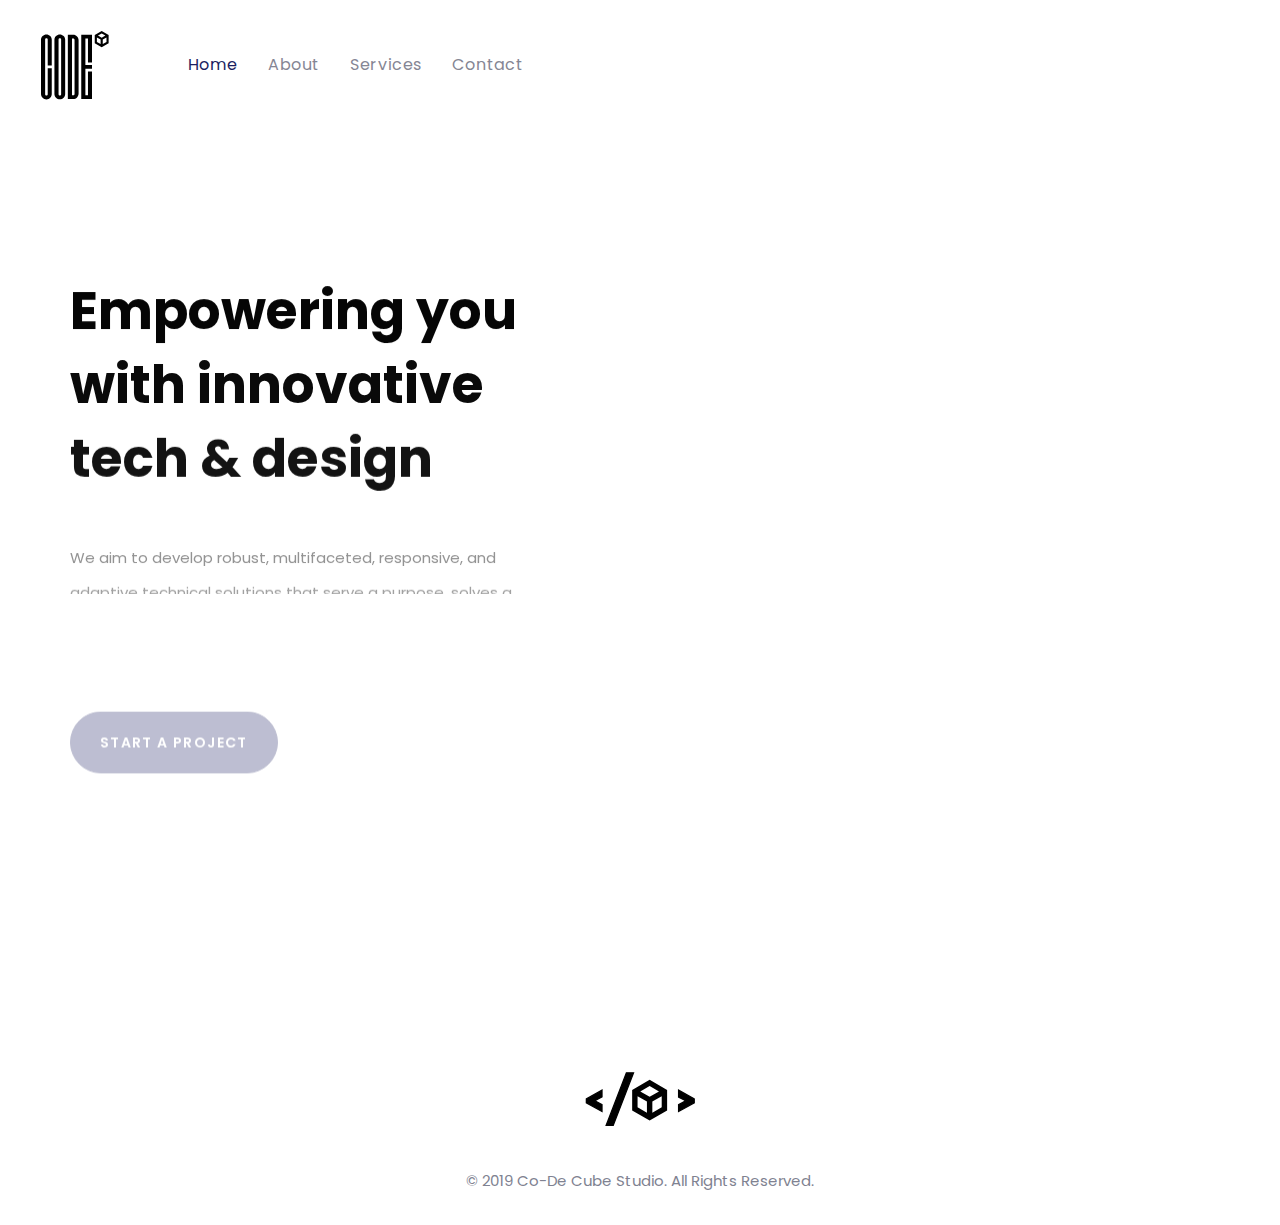
==== index.html @ 4a5b4554 "Initial Commit" ====
<!DOCTYPE html>
<html lang="en">
<head>
<meta charset="utf-8">
<meta http-equiv="X-UA-Compatible" content="IE=edge">
<meta name="viewport" content="width=device-width, initial-scale=1, shrink-to-fit=no">
<meta name="theme-color" content="#3ed2a7">
<link rel="shortcut icon" href="favicon.png" />
<title>Co-De Cube Studio</title>
<link href="https://fonts.googleapis.com/css?family=Poppins:400,700" rel="stylesheet">
<link rel="stylesheet" href="assets/vendors/liquid-icon/liquid-icon.min.css" />
<link rel="stylesheet" href="assets/vendors/font-awesome/css/font-awesome.min.css" />
<link rel="stylesheet" href="assets/css/theme-vendors.min.css" />
<link rel="stylesheet" href="assets/css/theme.min.css" />
<link rel="stylesheet" href="assets/css/themes/creative.css" />

<script async src="assets/vendors/modernizr.min.js"></script>
<style type="text/css">
	@media (max-width: 768px) { 
		.ldf-cust {
			margin-top: 80px !important;
		}

		.pt-80 {
		    padding-top: 0px !important;
		}
	}
</style>
</head>
<body data-mobile-nav-trigger-alignment="right" data-mobile-nav-align="left" data-mobile-nav-style="modern" data-mobile-nav-shceme="gray" data-mobile-header-scheme="gray" data-mobile-nav-breakpoint="1199">
<div id="wrap">
<header class="main-header main-header-overlay" data-sticky-header="true" data-sticky-options='{ "stickyTrigger": "first-section" }'>
<div class="mainbar-wrap">
<div class="megamenu-hover-bg"></div>
<div class="container-fluid mainbar-container">
<div class="mainbar">
<div class="row mainbar-row align-items-lg-stretch px-4">
<div class="col-auto pr-5">
<div class="navbar-header">
<a class="navbar-brand" href="index-creative.html" rel="home">
<span class="navbar-brand-inner">
<img class="logo-dark" src="assets/img/logo/logo-1.svg" alt="Co-De Cube Studio">
<img class="logo-sticky" src="assets/img/logo/logo-1.svg" alt="Co-De Cube Studio">
<img class="mobile-logo-default" src="assets/img/logo/logo-1.svg" alt="Co-De Cube Studio">
<img class="logo-default" src="assets/img/logo/logo-1.svg" alt="Co-De Cube Studio">
</span>
</a>
<button type="button" class="navbar-toggle collapsed nav-trigger style-mobile" data-toggle="collapse" data-target="#main-header-collapse" aria-expanded="false" data-changeclassnames='{ "html": "mobile-nav-activated overflow-hidden" }'>
<span class="sr-only">Toggle navigation</span>
<span class="bars">
<span class="bar"></span>
<span class="bar"></span>
<span class="bar"></span>
</span>
</button>
</div>
</div>
<div class="col">
<div class="collapse navbar-collapse" id="main-header-collapse">
<ul id="primary-nav" class="main-nav nav align-items-lg-stretch justify-content-lg-start" data-submenu-options='{ "toggleType":"fade", "handler":"mouse-in-out" }' data-localscroll="true">
<li class="is-active">
<a href="index.html">
<span class="link-icon"></span>
<span class="link-txt">
<span class="link-ext"></span>
<span class="txt">Home</span>
</span>
</a>
</li>
<li>
<a href="about.html">
<span class="link-icon"></span>
<span class="link-txt">
<span class="link-ext"></span>
<span class="txt">About</span>
</span>
</a>
</li>
<!--li>
<a href="#works">
<span class="link-icon"></span>
<span class="link-txt">
<span class="link-ext"></span>
<span class="txt">Works</span>
</span>
</a>
</li-->
<li>
<a href="services.html">
<span class="link-icon"></span>
<span class="link-txt">
<span class="link-ext"></span>
<span class="txt">Services</span>
</span>
</a>
</li>
<li>
<a href="contact.html">
<span class="link-icon"></span>
<span class="link-txt">
<span class="link-ext"></span>
<span class="txt">Contact</span>
</span>
</a>
</li>
<!--li>
<a href="#news">
<span class="link-icon"></span>
<span class="link-txt">
<span class="link-ext"></span>
<span class="txt">News</span>
</span>
</a>
</li-->
</ul>
</div>
</div>
<!--div class="col text-right">
<div class="header-module lqd-show-on-mobile">
<a href="#" target="_blank" class="btn btn-default text-uppercase circle btn-bordered border-thick font-size-12 font-weight-semibold btn-white">
<span>
<span class="btn-txt">Join to Download</span>
</span>
</a>
</div>
</div-->
</div>
</div>
</div>
</div>
</header>
<main id="content" class="content">
<section class="vc_row fullheight d-flex flex-wrap align-items-center pb-50">
<!--div class="lqd-particles-bg-wrap">
<div class="ld-particles-container">
<div class="ld-particles-inner" id="ld-1527244273759-519b63e0-a9d6" data-particles="true" data-particles-options='{"particles":{"number":{"value":5,"density":2},"color":{"value":["#f9b851","#60eacb","#ff97af","#4e6bff"]},"shape":{"type":["circle","edge","triangle"]},"size":{"value":55,"random":true,"anim":{"enable":true,"size_min":40,"speed":5}},"move":{"enable":true,"direction":"right","speed":1,"random":true,"out_mode":"out","attract":{"enable":true,"rotateX":1200,"rotateY":600}}},"interactivity":[],"retina_detect":true}'>
</div>
</div>
</div-->
<div class="container">
<div class="row d-flex flex-wrap align-items-center">
<div class="lqd-column col-lg-5 col-md-6 lqd-column" data-custom-animations="true" data-ca-options='{"triggerHandler":"inview","animationTarget":"all-childs","duration":1200,"delay":100,"initValues":{"translateY":51,"opacity":0},"animations":{"translateY":0,"opacity":1}}'>
<div class="ld-fancy-heading ldf-cust mask-text mt-160">
<h1 data-split-text="true" data-custom-animations="true" data-ca-options='{"triggerHandler":"inview","animationTarget":".split-inner","duration":1200,"delay":100,"easing":"easeOutQuint","direction":"forward","initValues":{"scale":1},"animations":{"scale":1}}' data-split-options='{"type":"lines"}'>
<span class="ld-fh-txt">Empowering you with innovative tech & design</span>
</h1>
</div>
<div class="ld-fancy-heading mask-text mb-35">
<p data-split-text="true" data-custom-animations="true" data-ca-options='{"triggerHandler":"inview","animationTarget":".split-inner","duration":1200,"delay":100,"easing":"easeOutQuint","direction":"forward","initValues":{"scale":1},"animations":{"scale":1}}' data-split-options='{"type":"lines"}'>
<span class="ld-fh-txt"> We aim to develop robust, multifaceted, responsive, and adaptive technical solutions that serve a purpose, solves a problem, enhance an experience, or boost a business.</span>
</p>
</div>
<div class="row">
<div class="lqd-column col-sm-6 mb-3 mb-md-0">
<a href="contact.html" class="btn btn-solid text-uppercase circle btn-bordered border-thin font-size-14 font-weight-semibold" data-localscroll="true" data-localscroll-options='{"scrollBelowSection":true}'>
<span>
<span class="btn-txt">Start a project</span>
</span>
</a>
</div>
</div>
</div>
<div class="lqd-column col-lg-7 col-md-6">
<div class="ld-masked-image" data-dynamic-shape="true">
<svg version="1.1" class="scene" width="0" height="0" preserveAspectRatio="none" viewBox="0 0 1440 800">
<defs>
<clipPath id="masked-image-1">
<path fill="black" d="M131,40 C84.135,83.534 96.819,148.446 63.283,217.394 C31.508,282.723 -3.621,324.812 1.461,394.323 C3.451,421.533 12.117,449.828 29.796,480.002 C87.412,578.34 -15.301,663.448 94.611,833.387 C156.302,928.77 316.559,918.015 435.971,936.052 C572.741,956.711 653.384,1003.601 753.566,971.715 C877.689,932.209 924.99262,809.932822 972.63862,707.700822 C1063.84662,512.000822 1038.71071,197.732895 884.476705,67.2268952 C788.919705,-13.6291048 714.704,70.008 529,43 C339.693,15.468 212.609,-35.808 131,40 Z" pathdata:id="
											M175.270836,26.7977911 C128.405836,70.3317911 129.938279,144.739124 96.4022789,213.687124 C64.6272789,279.016124 41.242383,286.071679 46.324383,355.582679 C48.314383,382.792679 79.5246278,459.251586 88.7738696,492.334164 C116.497714,591.496483 -75.3047466,680.552915 34.6072534,850.491915 C96.2982534,945.874915 281.559,906.015 400.971,924.052 C537.741,944.711 678.161685,902.348368 778.343685,870.462368 C902.466685,830.956368 927.354,806.232 975,704 C1066.208,508.3 1058.68971,185.848951 904.455709,55.3429506 C808.898709,-25.5130494 786.027661,117.60054 600.323661,90.5925401 C411.016661,63.0605401 256.879836,-49.0102089 175.270836,26.7977911 Z;
											M200.391256,6 C138.06059,22.7990703 77.9622177,42.6445401 44.4262177,111.59254 C12.6512177,176.92154 -4.1051307,212.01786 0.976869296,281.52886 C2.9668693,308.73886 99.0297526,534.545109 108.278994,567.627688 C136.002839,666.790006 -29.1381304,721.523368 80.7738696,891.462368 C142.46487,986.845368 331.636556,840.153183 451.048556,858.190183 C587.818556,878.849183 705.371102,948.496676 805.553102,916.610676 C929.676102,877.104676 941.497784,689.3436 989.143784,587.1116 C1080.35178,391.4116 1050.68971,206.848951 896.455709,76.3429506 C800.898709,-4.5130494 778.027661,138.60054 592.323661,111.59254 C403.016661,84.0605401 312.765712,-24.2866392 200.391256,6 Z" />
</clipPath>
</defs>
</svg>
<figure class="clip-svg" data-responsive-bg="true" style="clip-path: url(#masked-image-1); -webkit-clip-path: url(#masked-image-1);">
<img src="assets/img/cover.jpg" alt="Image">
</figure>
</div>
</div>
</div>
</div>
</section>
</main>
<footer class="main-footer pt-80">
<section class="bt-fade-white-015 pt-90 pb-10">
<div class="container">
<div class="row">
<div class="lqd-column col-md-6 col-md-offset-3 text-center">
<figure class="mb-40">
<img src="assets/img/logo/logo-ftr.svg" class="logo-ftr" alt="Logo">
</figure>
<p>© 2019 Co-De Cube Studio. All Rights Reserved.</p>
</div>
</div>
</div>
</section>
</footer>
</div>
<script src="assets/vendors/jquery.min.js"></script>
<script src="assets/js/theme-vendors.js"></script>
<script src="assets/js/theme.min.js"></script>
</body>
</html>
---- assets/vendors/liquid-icon/liquid-icon.min.css ----
@font-face{font-family:'liquid-icon';src:url("fonts/liquid-icon.woff") format("woff"),url("fonts/liquid-icon.svg") format("svg");font-weight:normal;font-style:normal}[class^="icon-"],[class*=" icon-"]{font-family:'liquid-icon' !important;speak:none;font-style:normal;font-weight:normal;font-variant:normal;text-transform:none;line-height:1;-webkit-font-smoothing:antialiased;-moz-osx-font-smoothing:grayscale}.icon-et-desktop:before{content:"\ecae"}.icon-et-laptop:before{content:"\ecaf"}.icon-et-tablet:before{content:"\ecb0"}.icon-et-phone:before{content:"\ecb1"}.icon-et-adjustments:before{content:"\ecb2"}.icon-et-alarmclock:before{content:"\ecb3"}.icon-et-anchor:before{content:"\ecb4"}.icon-et-aperture:before{content:"\ecb5"}.icon-et-attachments:before{content:"\ecb6"}.icon-et-bargraph:before{content:"\ecb7"}.icon-et-basket:before{content:"\ecb8"}.icon-et-beaker:before{content:"\ecb9"}.icon-et-bike:before{content:"\ecba"}.icon-et-book-open:before{content:"\ecbb"}.icon-et-briefcase:before{content:"\ecbc"}.icon-et-browser:before{content:"\ecbd"}.icon-et-calendar:before{content:"\ecbe"}.icon-et-camera:before{content:"\ecbf"}.icon-et-caution:before{content:"\ecc0"}.icon-et-chat:before{content:"\ecc1"}.icon-et-circle-compass:before{content:"\ecc2"}.icon-et-clipboard:before{content:"\ecc3"}.icon-et-clock:before{content:"\ecc4"}.icon-et-cloud:before{content:"\ecc5"}.icon-et-compass:before{content:"\ecc6"}.icon-et-dial:before{content:"\ecc7"}.icon-et-document:before{content:"\ecc8"}.icon-et-documents:before{content:"\ecc9"}.icon-et-download:before{content:"\ecca"}.icon-et-edit:before{content:"\eccb"}.icon-et-envelope:before{content:"\eccc"}.icon-et-expand:before{content:"\eccd"}.icon-et-flag:before{content:"\ecce"}.icon-et-focus:before{content:"\eccf"}.icon-et-gears:before{content:"\ecd0"}.icon-et-genius:before{content:"\ecd1"}.icon-et-gift:before{content:"\ecd2"}.icon-et-global:before{content:"\ecd3"}.icon-et-globe:before{content:"\ecd4"}.icon-et-grid:before{content:"\ecd5"}.icon-et-hazardous:before{content:"\ecd6"}.icon-et-heart:before{content:"\ecd7"}.icon-et-hotairballoon:before{content:"\ecd8"}.icon-et-hourglass:before{content:"\ecd9"}.icon-et-key:before{content:"\ecda"}.icon-et-layers:before{content:"\ecdb"}.icon-et-lifesaver:before{content:"\ecdc"}.icon-et-lightbulb:before{content:"\ecdd"}.icon-et-linegraph:before{content:"\ecde"}.icon-et-lock:before{content:"\ecdf"}.icon-et-magnifying-glass:before{content:"\ece0"}.icon-et-map-pin:before{content:"\ece1"}.icon-et-map:before{content:"\ece2"}.icon-et-megaphone:before{content:"\ece3"}.icon-et-mic:before{content:"\ece4"}.icon-et-mobile:before{content:"\ece5"}.icon-et-newspaper:before{content:"\ece6"}.icon-et-notebook:before{content:"\ece7"}.icon-et-paintbrush:before{content:"\ece8"}.icon-et-paperclip:before{content:"\ece9"}.icon-et-pencil:before{content:"\ecea"}.icon-et-picture:before{content:"\eceb"}.icon-et-pictures:before{content:"\ecec"}.icon-et-video:before{content:"\eced"}.icon-et-piechart:before{content:"\ecee"}.icon-et-presentation:before{content:"\ecef"}.icon-et-pricetags:before{content:"\ecf0"}.icon-et-printer:before{content:"\ecf1"}.icon-et-profile-female:before{content:"\ecf2"}.icon-et-profile-male:before{content:"\ecf3"}.icon-et-puzzle:before{content:"\ecf4"}.icon-et-quote:before{content:"\ecf5"}.icon-et-recycle:before{content:"\ecf6"}.icon-et-refresh:before{content:"\ecf7"}.icon-et-ribbon:before{content:"\ecf8"}.icon-et-scissors:before{content:"\ecf9"}.icon-et-scope:before{content:"\ecfa"}.icon-et-search:before{content:"\ecfb"}.icon-et-shield:before{content:"\ecfc"}.icon-et-speedometer:before{content:"\ecfd"}.icon-et-strategy:before{content:"\ecfe"}.icon-et-streetsign:before{content:"\ecff"}.icon-et-telescope:before{content:"\ed00"}.icon-et-toolbox:before{content:"\ed01"}.icon-et-tools-2:before{content:"\ed02"}.icon-et-tools:before{content:"\ed03"}.icon-et-traget:before{content:"\ed04"}.icon-et-trophy:before{content:"\ed05"}.icon-et-upload:before{content:"\ed06"}.icon-et-wallet:before{content:"\ed07"}.icon-et-wine:before{content:"\ed08"}.icon-et-sad:before{content:"\ed09"}.icon-et-happy:before{content:"\ed0a"}.icon-md-add-circle-outline:before{content:"\e955"}.icon-md-add-circle:before{content:"\e958"}.icon-md-add:before{content:"\e959"}.icon-md-airplane:before{content:"\e95a"}.icon-md-alarm:before{content:"\e95b"}.icon-md-albums:before{content:"\e95c"}.icon-md-alert:before{content:"\e95d"}.icon-md-american-football:before{content:"\e95e"}.icon-md-analytics:before{content:"\e95f"}.icon-md-aperture:before{content:"\e960"}.icon-md-apps:before{content:"\e961"}.icon-md-appstore:before{content:"\e962"}.icon-md-archive:before{content:"\e963"}.icon-md-arrow-back:before{content:"\e96e"}.icon-md-arrow-down:before{content:"\e96f"}.icon-md-arrow-dropdown-circle:before{content:"\e976"}.icon-md-arrow-dropdown:before{content:"\e977"}.icon-md-arrow-dropleft-circle:before{content:"\e97b"}.icon-md-arrow-dropleft:before{content:"\e97c"}.icon-md-arrow-dropright-circle:before{content:"\e97e"}.icon-md-arrow-dropright:before{content:"\e980"}.icon-md-arrow-dropup-circle:before{content:"\e986"}.icon-md-arrow-dropup:before{content:"\e987"}.icon-md-arrow-forward:before{content:"\e988"}.icon-md-arrow-round-back:before{content:"\e997"}.icon-md-arrow-round-down:before{content:"\e99d"}.icon-md-arrow-round-forward:before{content:"\e99e"}.icon-md-arrow-round-up:before{content:"\e9ab"}.icon-md-arrow-up:before{content:"\e9b0"}.icon-md-at:before{content:"\e9b1"}.icon-md-attach:before{content:"\e9c8"}.icon-md-backspace:before{content:"\e9cd"}.icon-md-barcode:before{content:"\e9d0"}.icon-md-baseball:before{content:"\e9d1"}.icon-md-basket:before{content:"\e9d2"}.icon-md-basketball:before{content:"\e9d3"}.icon-md-battery-charging:before{content:"\e9d4"}.icon-md-battery-dead:before{content:"\e9d6"}.icon-md-battery-full:before{content:"\e9d7"}.icon-md-beaker:before{content:"\e9db"}.icon-md-bed:before{content:"\e9dc"}.icon-md-beer:before{content:"\e9dd"}.icon-md-bicycle:before{content:"\e9de"}.icon-md-bluetooth:before{content:"\ea25"}.icon-md-boat:before{content:"\ea26"}.icon-md-body:before{content:"\ea2a"}.icon-md-bonfire:before{content:"\ea2b"}.icon-md-book:before{content:"\ea2c"}.icon-md-bookmark:before{content:"\ea2d"}.icon-md-bookmarks:before{content:"\ea2e"}.icon-md-bowtie:before{content:"\ea2f"}.icon-md-briefcase:before{content:"\ea30"}.icon-md-browsers:before{content:"\ea31"}.icon-md-brush:before{content:"\ea7e"}.icon-md-bug:before{content:"\ea7f"}.icon-md-build:before{content:"\ea82"}.icon-md-bulb:before{content:"\ea83"}.icon-md-bus:before{content:"\ea84"}.icon-md-business:before{content:"\ea8b"}.icon-md-cafe:before{content:"\ea8c"}.icon-md-calculator:before{content:"\ea8d"}.icon-md-calendar:before{content:"\ea90"}.icon-md-call:before{content:"\ea91"}.icon-md-camera:before{content:"\ea92"}.icon-md-car:before{content:"\ea93"}.icon-md-card:before{content:"\ea94"}.icon-md-cart:before{content:"\ea95"}.icon-md-cash:before{content:"\ea96"}.icon-md-cellular:before{content:"\ea97"}.icon-md-chatboxes:before{content:"\ea98"}.icon-md-chatbubbles:before{content:"\ea99"}.icon-md-checkbox-outline:before{content:"\ea9a"}.icon-md-checkbox:before{content:"\ea9b"}.icon-md-checkmark-circle-outline:before{content:"\ea9c"}.icon-md-checkmark-circle:before{content:"\ea9d"}.icon-md-checkmark:before{content:"\ea9e"}.icon-md-clipboard:before{content:"\ea9f"}.icon-md-clock:before{content:"\eaa0"}.icon-md-close-circle-outline:before{content:"\eaa1"}.icon-md-close-circle:before{content:"\eaa2"}.icon-md-close:before{content:"\eaa3"}.icon-md-cloud-circle:before{content:"\eaa4"}.icon-md-cloud-done:before{content:"\eaa5"}.icon-md-cloud-download:before{content:"\eaa6"}.icon-md-cloud-outline:before{content:"\eaa7"}.icon-md-cloud-upload:before{content:"\eaac"}.icon-md-cloud:before{content:"\eaae"}.icon-md-cloudy-night:before{content:"\eaaf"}.icon-md-cloudy:before{content:"\eab0"}.icon-md-code-download:before{content:"\ebc9"}.icon-md-code-working:before{content:"\ebca"}.icon-md-code:before{content:"\ebcc"}.icon-md-cog:before{content:"\ebcd"}.icon-md-color-fill:before{content:"\ebce"}.icon-md-color-filter:before{content:"\ebcf"}.icon-md-color-palette:before{content:"\ebd0"}.icon-md-color-wand:before{content:"\ebd1"}.icon-md-compass:before{content:"\ebd2"}.icon-md-construct:before{content:"\ebd3"}.icon-md-contact:before{content:"\ebd4"}.icon-md-contacts:before{content:"\ebd5"}.icon-md-contract:before{content:"\ebd6"}.icon-md-contrast:before{content:"\ebd7"}.icon-md-copy:before{content:"\ebd8"}.icon-md-create:before{content:"\ebd9"}.icon-md-crop:before{content:"\ebda"}.icon-md-cube:before{content:"\ebdb"}.icon-md-cut:before{content:"\ebdc"}.icon-md-desktop:before{content:"\ebdd"}.icon-md-disc:before{content:"\ebde"}.icon-md-document:before{content:"\ebdf"}.icon-md-done-all:before{content:"\ebe0"}.icon-md-download:before{content:"\ebe1"}.icon-md-easel:before{content:"\ebe2"}.icon-md-egg:before{content:"\ebe3"}.icon-md-exit:before{content:"\ebe4"}.icon-md-expand:before{content:"\ebe5"}.icon-md-eye-off:before{content:"\ebe6"}.icon-md-eye:before{content:"\ebe7"}.icon-md-fastforward:before{content:"\ebe8"}.icon-md-female:before{content:"\ebe9"}.icon-md-filing:before{content:"\ebea"}.icon-md-film:before{content:"\ebeb"}.icon-md-finger-print:before{content:"\ebec"}.icon-md-fitness:before{content:"\ebed"}.icon-md-flag:before{content:"\ebee"}.icon-md-flame:before{content:"\ebef"}.icon-md-flash-off:before{content:"\ebf0"}.icon-md-flash:before{content:"\ebf1"}.icon-md-flashlight:before{content:"\ebf2"}.icon-md-flask:before{content:"\ebf3"}.icon-md-flower:before{content:"\ebf4"}.icon-md-folder-open:before{content:"\ebf5"}.icon-md-folder:before{content:"\ebf6"}.icon-md-football:before{content:"\ebf7"}.icon-md-funnel:before{content:"\ebf8"}.icon-md-gift:before{content:"\ebf9"}.icon-md-git-branch:before{content:"\ebfa"}.icon-md-git-commit:before{content:"\ebfb"}.icon-md-git-compare:before{content:"\ebfc"}.icon-md-git-merge:before{content:"\ebfd"}.icon-md-git-network:before{content:"\ebfe"}.icon-md-git-pull-request:before{content:"\ebff"}.icon-md-glasses:before{content:"\ec00"}.icon-md-globe:before{content:"\ec01"}.icon-md-grid:before{content:"\ec02"}.icon-md-hammer:before{content:"\ec03"}.icon-md-hand:before{content:"\ec04"}.icon-md-happy:before{content:"\ec05"}.icon-md-headset:before{content:"\ec06"}.icon-md-heart-dislike:before{content:"\ec07"}.icon-md-heart-empty:before{content:"\ec08"}.icon-md-heart-half:before{content:"\ec09"}.icon-md-heart:before{content:"\ec0a"}.icon-md-help-buoy:before{content:"\ec0b"}.icon-md-help-circle-outline:before{content:"\ec0c"}.icon-md-help-circle:before{content:"\ec0d"}.icon-md-help:before{content:"\ec0e"}.icon-md-home:before{content:"\ec0f"}.icon-md-hourglass:before{content:"\ec10"}.icon-md-ice-cream:before{content:"\ec11"}.icon-md-image:before{content:"\ec12"}.icon-md-images:before{content:"\ec13"}.icon-md-infinite:before{content:"\ec14"}.icon-md-information-circle-outline:before{content:"\ec15"}.icon-md-information-circle:before{content:"\ec16"}.icon-md-information:before{content:"\ec17"}.icon-md-jet:before{content:"\ec18"}.icon-md-journal:before{content:"\ec19"}.icon-md-key:before{content:"\ec1a"}.icon-md-keypad:before{content:"\ec1b"}.icon-md-laptop:before{content:"\ec1c"}.icon-md-leaf:before{content:"\ec1d"}.icon-md-link:before{content:"\ec1e"}.icon-md-list-box:before{content:"\ec1f"}.icon-md-list:before{content:"\ec20"}.icon-md-locate:before{content:"\ec21"}.icon-md-lock:before{content:"\ec22"}.icon-md-log-in:before{content:"\ec23"}.icon-md-log-out:before{content:"\ec24"}.icon-md-magnet:before{content:"\ec25"}.icon-md-mail-open:before{content:"\ec26"}.icon-md-mail-unread:before{content:"\ec27"}.icon-md-mail:before{content:"\ec28"}.icon-md-male:before{content:"\ec29"}.icon-md-man:before{content:"\ec2a"}.icon-md-map:before{content:"\ec2b"}.icon-md-medal:before{content:"\ec2c"}.icon-md-medical:before{content:"\ec2d"}.icon-md-medkit:before{content:"\ec2e"}.icon-md-megaphone:before{content:"\ec2f"}.icon-md-menu:before{content:"\ec30"}.icon-md-mic-off:before{content:"\ec31"}.icon-md-mic:before{content:"\ec32"}.icon-md-microphone:before{content:"\ec33"}.icon-md-moon:before{content:"\ec34"}.icon-md-more:before{content:"\ec35"}.icon-md-move:before{content:"\ec36"}.icon-md-musical-note:before{content:"\ec37"}.icon-md-musical-notes:before{content:"\ec38"}.icon-md-navigate:before{content:"\ec39"}.icon-md-notifications-off:before{content:"\ec3a"}.icon-md-notifications-outline:before{content:"\ec3b"}.icon-md-notifications:before{content:"\ec3c"}.icon-md-nuclear:before{content:"\ec3d"}.icon-md-nutrition:before{content:"\ec3e"}.icon-md-open:before{content:"\ec3f"}.icon-md-options:before{content:"\ec40"}.icon-md-outlet:before{content:"\ec41"}.icon-md-paper-plane:before{content:"\ec42"}.icon-md-paper:before{content:"\ec43"}.icon-md-partly-sunny:before{content:"\ec44"}.icon-md-pause:before{content:"\ec45"}.icon-md-paw:before{content:"\ec46"}.icon-md-people:before{content:"\ec47"}.icon-md-person-add:before{content:"\ec48"}.icon-md-person:before{content:"\ec49"}.icon-md-phone-landscape:before{content:"\ec4a"}.icon-md-phone-portrait:before{content:"\ec4b"}.icon-md-photos:before{content:"\ec4c"}.icon-md-pie:before{content:"\ec4d"}.icon-md-pin:before{content:"\ec4e"}.icon-md-pint:before{content:"\ec4f"}.icon-md-pizza:before{content:"\ec50"}.icon-md-planet:before{content:"\ec51"}.icon-md-play-circle:before{content:"\ec52"}.icon-md-play:before{content:"\ec53"}.icon-md-podium:before{content:"\ec54"}.icon-md-power:before{content:"\ec55"}.icon-md-pricetag:before{content:"\ec56"}.icon-md-pricetags:before{content:"\ec57"}.icon-md-print:before{content:"\ec58"}.icon-md-pulse:before{content:"\ec59"}.icon-md-qr-scanner:before{content:"\ec5a"}.icon-md-quote:before{content:"\ec5b"}.icon-md-radio-button-off:before{content:"\ec5c"}.icon-md-radio-button-on:before{content:"\ec5d"}.icon-md-radio:before{content:"\ec5e"}.icon-md-rainy:before{content:"\ec5f"}.icon-md-recording:before{content:"\ec60"}.icon-md-redo:before{content:"\ec61"}.icon-md-refresh-circle:before{content:"\ec62"}.icon-md-refresh:before{content:"\ec63"}.icon-md-remove-circle-outline:before{content:"\ec64"}.icon-md-remove-circle:before{content:"\ec65"}.icon-md-remove:before{content:"\ec66"}.icon-md-reorder:before{content:"\ec67"}.icon-md-repeat:before{content:"\ec68"}.icon-md-resize:before{content:"\ec69"}.icon-md-restaurant:before{content:"\ec6a"}.icon-md-return-left:before{content:"\ec6b"}.icon-md-return-right:before{content:"\ec6c"}.icon-md-reverse-camera:before{content:"\ec6d"}.icon-md-rewind:before{content:"\ec6e"}.icon-md-ribbon:before{content:"\ec6f"}.icon-md-rocket:before{content:"\ec70"}.icon-md-rose:before{content:"\ec71"}.icon-md-sad:before{content:"\ec72"}.icon-md-save:before{content:"\ec73"}.icon-md-school:before{content:"\ec74"}.icon-md-search:before{content:"\ec75"}.icon-md-send:before{content:"\ec76"}.icon-md-settings:before{content:"\ec77"}.icon-md-share-alt:before{content:"\ec78"}.icon-md-share:before{content:"\ec79"}.icon-md-shirt:before{content:"\ec7a"}.icon-md-shuffle:before{content:"\ec7b"}.icon-md-skip-backward:before{content:"\ec7c"}.icon-md-skip-forward:before{content:"\ec7d"}.icon-md-snow:before{content:"\ec7e"}.icon-md-speedometer:before{content:"\ec7f"}.icon-md-square-outline:before{content:"\ec80"}.icon-md-square:before{content:"\ec81"}.icon-md-star-half:before{content:"\ec82"}.icon-md-star-outline:before{content:"\ec83"}.icon-md-star:before{content:"\ec84"}.icon-md-stats:before{content:"\ec85"}.icon-md-stopwatch:before{content:"\ec86"}.icon-md-subway:before{content:"\ec87"}.icon-md-sunny:before{content:"\ec88"}.icon-md-swap:before{content:"\ec89"}.icon-md-switch:before{content:"\ec8a"}.icon-md-sync:before{content:"\ec8b"}.icon-md-tablet-landscape:before{content:"\ec8c"}.icon-md-tablet-portrait:before{content:"\ec8d"}.icon-md-tennisball:before{content:"\ec8e"}.icon-md-text:before{content:"\ec8f"}.icon-md-thermometer:before{content:"\ec90"}.icon-md-thumbs-down:before{content:"\ec91"}.icon-md-thumbs-up:before{content:"\ec92"}.icon-md-thunderstorm:before{content:"\ec93"}.icon-md-time:before{content:"\ec94"}.icon-md-timer:before{content:"\ec95"}.icon-md-today:before{content:"\ec96"}.icon-md-train:before{content:"\ec97"}.icon-md-transgender:before{content:"\ec98"}.icon-md-trash:before{content:"\ec99"}.icon-md-trending-down:before{content:"\ec9a"}.icon-md-trending-up:before{content:"\ec9b"}.icon-md-trophy:before{content:"\ec9c"}.icon-md-tv:before{content:"\ec9d"}.icon-md-umbrella:before{content:"\ec9e"}.icon-md-undo:before{content:"\ec9f"}.icon-md-unlock:before{content:"\eca0"}.icon-md-videocam:before{content:"\eca1"}.icon-md-volume-high:before{content:"\eca2"}.icon-md-volume-low:before{content:"\eca3"}.icon-md-volume-mute:before{content:"\eca4"}.icon-md-volume-off:before{content:"\eca5"}.icon-md-walk:before{content:"\eca6"}.icon-md-wallet:before{content:"\eca7"}.icon-md-warning:before{content:"\eca8"}.icon-md-watch:before{content:"\eca9"}.icon-md-water:before{content:"\ecaa"}.icon-md-wifi:before{content:"\ecab"}.icon-md-wine:before{content:"\ecac"}.icon-md-woman:before{content:"\ecad"}.icon-num-10:before{content:"\e937"}.icon-num-9:before{content:"\e938"}.icon-num-8:before{content:"\e939"}.icon-num-7:before{content:"\e93a"}.icon-num-6:before{content:"\e93b"}.icon-num-5:before{content:"\e93c"}.icon-num-4:before{content:"\e93d"}.icon-num-3:before{content:"\e93e"}.icon-num-2:before{content:"\e951"}.icon-num-1:before{content:"\e954"}.icon-arrow-up-material:before{content:"\e92c"}.icon-arrow-left-material:before{content:"\e92d"}.icon-arrow-down-material:before{content:"\e935"}.icon-arrow-right-material:before{content:"\e936"}.icon-ld-search:before{content:"\e92a"}.icon-ld-cart:before{content:"\e929"}.icon-ion-ios-add-circle-outline:before{content:"\f100"}.icon-ion-ios-add-circle:before{content:"\f101"}.icon-ion-ios-add:before{content:"\f102"}.icon-ion-ios-airplane:before{content:"\f137"}.icon-ion-ios-alarm:before{content:"\f3c8"}.icon-ion-ios-albums:before{content:"\f3ca"}.icon-ion-ios-alert:before{content:"\f104"}.icon-ion-ios-american-football:before{content:"\f106"}.icon-ion-ios-analytics:before{content:"\f3ce"}.icon-ion-ios-aperture:before{content:"\f108"}.icon-ion-ios-apps:before{content:"\f10a"}.icon-ion-ios-appstore:before{content:"\f10c"}.icon-ion-ios-archive:before{content:"\f10e"}.icon-ion-ios-arrow-back:before{content:"\f3cf"}.icon-ion-ios-arrow-down:before{content:"\f3d0"}.icon-ion-ios-arrow-dropdown-circle:before{content:"\f125"}.icon-ion-ios-arrow-dropdown:before{content:"\f110"}.icon-ion-ios-arrow-dropleft-circle:before{content:"\f129"}.icon-ion-ios-arrow-dropleft:before{content:"\f112"}.icon-ion-ios-arrow-dropright-circle:before{content:"\f12b"}.icon-ion-ios-arrow-dropright:before{content:"\f114"}.icon-ion-ios-arrow-dropup-circle:before{content:"\f12d"}.icon-ion-ios-arrow-dropup:before{content:"\f116"}.icon-ion-ios-arrow-forward:before{content:"\f3d1"}.icon-ion-ios-arrow-round-back:before{content:"\f117"}.icon-ion-ios-arrow-round-down:before{content:"\f118"}.icon-ion-ios-arrow-round-forward:before{content:"\f119"}.icon-ion-ios-arrow-round-up:before{content:"\f11a"}.icon-ion-ios-arrow-up:before{content:"\f3d8"}.icon-ion-ios-at:before{content:"\f3da"}.icon-ion-ios-attach:before{content:"\f11b"}.icon-ion-ios-backspace:before{content:"\f11d"}.icon-ion-ios-barcode:before{content:"\f3dc"}.icon-ion-ios-baseball:before{content:"\f3de"}.icon-ion-ios-basket:before{content:"\f11f"}.icon-ion-ios-basketball:before{content:"\f3e0"}.icon-ion-ios-battery-charging:before{content:"\f120"}.icon-ion-ios-battery-dead:before{content:"\f121"}.icon-ion-ios-battery-full:before{content:"\f122"}.icon-ion-ios-beaker:before{content:"\f124"}.icon-ion-ios-bed:before{content:"\f139"}.icon-ion-ios-beer:before{content:"\f126"}.icon-ion-ios-bicycle:before{content:"\f127"}.icon-ion-ios-bluetooth:before{content:"\f128"}.icon-ion-ios-boat:before{content:"\f12a"}.icon-ion-ios-body:before{content:"\f3e4"}.icon-ion-ios-bonfire:before{content:"\f12c"}.icon-ion-ios-book:before{content:"\f3e8"}.icon-ion-ios-bookmark:before{content:"\f12e"}.icon-ion-ios-bookmarks:before{content:"\f3ea"}.icon-ion-ios-bowtie:before{content:"\f130"}.icon-ion-ios-briefcase:before{content:"\f3ee"}.icon-ion-ios-browsers:before{content:"\f3f0"}.icon-ion-ios-brush:before{content:"\f132"}.icon-ion-ios-bug:before{content:"\f134"}.icon-ion-ios-build:before{content:"\f136"}.icon-ion-ios-bulb:before{content:"\f138"}.icon-ion-ios-bus:before{content:"\f13a"}.icon-ion-ios-business:before{content:"\f1a3"}.icon-ion-ios-cafe:before{content:"\f13c"}.icon-ion-ios-calculator:before{content:"\f3f2"}.icon-ion-ios-calendar:before{content:"\f3f4"}.icon-ion-ios-call:before{content:"\f13e"}.icon-ion-ios-camera:before{content:"\f3f6"}.icon-ion-ios-car:before{content:"\f140"}.icon-ion-ios-card:before{content:"\f142"}.icon-ion-ios-cart:before{content:"\f3f8"}.icon-ion-ios-cash:before{content:"\f144"}.icon-ion-ios-cellular:before{content:"\f13d"}.icon-ion-ios-chatboxes:before{content:"\f3fa"}.icon-ion-ios-chatbubbles:before{content:"\f146"}.icon-ion-ios-checkbox-outline:before{content:"\f147"}.icon-ion-ios-checkbox:before{content:"\f148"}.icon-ion-ios-checkmark-circle-outline:before{content:"\f149"}.icon-ion-ios-checkmark-circle:before{content:"\f14a"}.icon-ion-ios-checkmark:before{content:"\f3ff"}.icon-ion-ios-clipboard:before{content:"\f14c"}.icon-ion-ios-clock:before{content:"\f403"}.icon-ion-ios-close-circle-outline:before{content:"\f14d"}.icon-ion-ios-close-circle:before{content:"\f14e"}.icon-ion-ios-close:before{content:"\f406"}.icon-ion-ios-cloud-circle:before{content:"\f152"}.icon-ion-ios-cloud-done:before{content:"\f154"}.icon-ion-ios-cloud-download:before{content:"\f408"}.icon-ion-ios-cloud-outline:before{content:"\f409"}.icon-ion-ios-cloud-upload:before{content:"\f40b"}.icon-ion-ios-cloud:before{content:"\f40c"}.icon-ion-ios-cloudy-night:before{content:"\f40e"}.icon-ion-ios-cloudy:before{content:"\f410"}.icon-ion-ios-code-download:before{content:"\f155"}.icon-ion-ios-code-working:before{content:"\f156"}.icon-ion-ios-code:before{content:"\f157"}.icon-ion-ios-cog:before{content:"\f412"}.icon-ion-ios-color-fill:before{content:"\f159"}.icon-ion-ios-color-filter:before{content:"\f414"}.icon-ion-ios-color-palette:before{content:"\f15b"}.icon-ion-ios-color-wand:before{content:"\f416"}.icon-ion-ios-compass:before{content:"\f15d"}.icon-ion-ios-construct:before{content:"\f15f"}.icon-ion-ios-contact:before{content:"\f41a"}.icon-ion-ios-contacts:before{content:"\f161"}.icon-ion-ios-contract:before{content:"\f162"}.icon-ion-ios-contrast:before{content:"\f163"}.icon-ion-ios-copy:before{content:"\f41c"}.icon-ion-ios-create:before{content:"\f165"}.icon-ion-ios-crop:before{content:"\f41e"}.icon-ion-ios-cube:before{content:"\f168"}.icon-ion-ios-cut:before{content:"\f16a"}.icon-ion-ios-desktop:before{content:"\f16c"}.icon-ion-ios-disc:before{content:"\f16e"}.icon-ion-ios-document:before{content:"\f170"}.icon-ion-ios-done-all:before{content:"\f171"}.icon-ion-ios-download:before{content:"\f420"}.icon-ion-ios-easel:before{content:"\f173"}.icon-ion-ios-egg:before{content:"\f175"}.icon-ion-ios-exit:before{content:"\f177"}.icon-ion-ios-expand:before{content:"\f178"}.icon-ion-ios-eye-off:before{content:"\f17a"}.icon-ion-ios-eye:before{content:"\f425"}.icon-ion-ios-fastforward:before{content:"\f427"}.icon-ion-ios-female:before{content:"\f17b"}.icon-ion-ios-filing:before{content:"\f429"}.icon-ion-ios-film:before{content:"\f42b"}.icon-ion-ios-finger-print:before{content:"\f17c"}.icon-ion-ios-fitness:before{content:"\f1ab"}.icon-ion-ios-flag:before{content:"\f42d"}.icon-ion-ios-flame:before{content:"\f42f"}.icon-ion-ios-flash-off:before{content:"\f12f"}.icon-ion-ios-flash:before{content:"\f17e"}.icon-ion-ios-flashlight:before{content:"\f141"}.icon-ion-ios-flask:before{content:"\f431"}.icon-ion-ios-flower:before{content:"\f433"}.icon-ion-ios-folder-open:before{content:"\f180"}.icon-ion-ios-folder:before{content:"\f435"}.icon-ion-ios-football:before{content:"\f437"}.icon-ion-ios-funnel:before{content:"\f182"}.icon-ion-ios-gift:before{content:"\f191"}.icon-ion-ios-git-branch:before{content:"\f183"}.icon-ion-ios-git-commit:before{content:"\f184"}.icon-ion-ios-git-compare:before{content:"\f185"}.icon-ion-ios-git-merge:before{content:"\f186"}.icon-ion-ios-git-network:before{content:"\f187"}.icon-ion-ios-git-pull-request:before{content:"\f188"}.icon-ion-ios-glasses:before{content:"\f43f"}.icon-ion-ios-globe:before{content:"\f18a"}.icon-ion-ios-grid:before{content:"\f18c"}.icon-ion-ios-hammer:before{content:"\f18e"}.icon-ion-ios-hand:before{content:"\f190"}.icon-ion-ios-happy:before{content:"\f192"}.icon-ion-ios-headset:before{content:"\f194"}.icon-ion-ios-heart-dislike:before{content:"\f13f"}.icon-ion-ios-heart-empty:before{content:"\f19b"}.icon-ion-ios-heart-half:before{content:"\f19d"}.icon-ion-ios-heart:before{content:"\f443"}.icon-ion-ios-help-buoy:before{content:"\f196"}.icon-ion-ios-help-circle-outline:before{content:"\f197"}.icon-ion-ios-help-circle:before{content:"\f198"}.icon-ion-ios-help:before{content:"\f446"}.icon-ion-ios-home:before{content:"\f448"}.icon-ion-ios-hourglass:before{content:"\f103"}.icon-ion-ios-ice-cream:before{content:"\f19a"}.icon-ion-ios-image:before{content:"\f19c"}.icon-ion-ios-images:before{content:"\f19e"}.icon-ion-ios-infinite:before{content:"\f44a"}.icon-ion-ios-information-circle-outline:before{content:"\f19f"}.icon-ion-ios-information-circle:before{content:"\f1a0"}.icon-ion-ios-information:before{content:"\f44d"}.icon-ion-ios-jet:before{content:"\f1a5"}.icon-ion-ios-journal:before{content:"\f189"}.icon-ion-ios-key:before{content:"\f1a7"}.icon-ion-ios-keypad:before{content:"\f450"}.icon-ion-ios-laptop:before{content:"\f1a8"}.icon-ion-ios-leaf:before{content:"\f1aa"}.icon-ion-ios-link:before{content:"\f22a"}.icon-ion-ios-list-box:before{content:"\f143"}.icon-ion-ios-list:before{content:"\f454"}.icon-ion-ios-locate:before{content:"\f1ae"}.icon-ion-ios-lock:before{content:"\f1b0"}.icon-ion-ios-log-in:before{content:"\f1b1"}.icon-ion-ios-log-out:before{content:"\f1b2"}.icon-ion-ios-magnet:before{content:"\f1b4"}.icon-ion-ios-mail-open:before{content:"\f1b6"}.icon-ion-ios-mail-unread:before{content:"\f145"}.icon-ion-ios-mail:before{content:"\f1b8"}.icon-ion-ios-male:before{content:"\f1b9"}.icon-ion-ios-man:before{content:"\f1bb"}.icon-ion-ios-map:before{content:"\f1bd"}.icon-ion-ios-medal:before{content:"\f1bf"}.icon-ion-ios-medical:before{content:"\f45c"}.icon-ion-ios-medkit:before{content:"\f45e"}.icon-ion-ios-megaphone:before{content:"\f1c1"}.icon-ion-ios-menu:before{content:"\f1c3"}.icon-ion-ios-mic-off:before{content:"\f45f"}.icon-ion-ios-mic:before{content:"\f461"}.icon-ion-ios-microphone:before{content:"\f1c6"}.icon-ion-ios-moon:before{content:"\f468"}.icon-ion-ios-more:before{content:"\f1c8"}.icon-ion-ios-move:before{content:"\f1cb"}.icon-ion-ios-musical-note:before{content:"\f46b"}.icon-ion-ios-musical-notes:before{content:"\f46c"}.icon-ion-ios-navigate:before{content:"\f46e"}.icon-ion-ios-notifications-off:before{content:"\f1d1"}.icon-ion-ios-notifications-outline:before{content:"\f133"}.icon-ion-ios-notifications:before{content:"\f1d3"}.icon-ion-ios-nuclear:before{content:"\f1d5"}.icon-ion-ios-nutrition:before{content:"\f470"}.icon-ion-ios-open:before{content:"\f1d7"}.icon-ion-ios-options:before{content:"\f1d9"}.icon-ion-ios-outlet:before{content:"\f1db"}.icon-ion-ios-paper-plane:before{content:"\f1dd"}.icon-ion-ios-paper:before{content:"\f472"}.icon-ion-ios-partly-sunny:before{content:"\f1df"}.icon-ion-ios-pause:before{content:"\f478"}.icon-ion-ios-paw:before{content:"\f47a"}.icon-ion-ios-people:before{content:"\f47c"}.icon-ion-ios-person-add:before{content:"\f1e1"}.icon-ion-ios-person:before{content:"\f47e"}.icon-ion-ios-phone-landscape:before{content:"\f1e2"}.icon-ion-ios-phone-portrait:before{content:"\f1e3"}.icon-ion-ios-photos:before{content:"\f482"}.icon-ion-ios-pie:before{content:"\f484"}.icon-ion-ios-pin:before{content:"\f1e5"}.icon-ion-ios-pint:before{content:"\f486"}.icon-ion-ios-pizza:before{content:"\f1e7"}.icon-ion-ios-planet:before{content:"\f1eb"}.icon-ion-ios-play-circle:before{content:"\f113"}.icon-ion-ios-play:before{content:"\f488"}.icon-ion-ios-podium:before{content:"\f1ed"}.icon-ion-ios-power:before{content:"\f1ef"}.icon-ion-ios-pricetag:before{content:"\f48d"}.icon-ion-ios-pricetags:before{content:"\f48f"}.icon-ion-ios-print:before{content:"\f1f1"}.icon-ion-ios-pulse:before{content:"\f493"}.icon-ion-ios-qr-scanner:before{content:"\f1f3"}.icon-ion-ios-quote:before{content:"\f1f5"}.icon-ion-ios-radio-button-off:before{content:"\f1f6"}.icon-ion-ios-radio-button-on:before{content:"\f1f7"}.icon-ion-ios-radio:before{content:"\f1f9"}.icon-ion-ios-rainy:before{content:"\f495"}.icon-ion-ios-recording:before{content:"\f497"}.icon-ion-ios-redo:before{content:"\f499"}.icon-ion-ios-refresh-circle:before{content:"\f135"}.icon-ion-ios-refresh:before{content:"\f49c"}.icon-ion-ios-remove-circle-outline:before{content:"\f1fa"}.icon-ion-ios-remove-circle:before{content:"\f1fb"}.icon-ion-ios-remove:before{content:"\f1fc"}.icon-ion-ios-reorder:before{content:"\f1fd"}.icon-ion-ios-repeat:before{content:"\f1fe"}.icon-ion-ios-resize:before{content:"\f1ff"}.icon-ion-ios-restaurant:before{content:"\f201"}.icon-ion-ios-return-left:before{content:"\f202"}.icon-ion-ios-return-right:before{content:"\f203"}.icon-ion-ios-reverse-camera:before{content:"\f49f"}.icon-ion-ios-rewind:before{content:"\f4a1"}.icon-ion-ios-ribbon:before{content:"\f205"}.icon-ion-ios-rocket:before{content:"\f14b"}.icon-ion-ios-rose:before{content:"\f4a3"}.icon-ion-ios-sad:before{content:"\f207"}.icon-ion-ios-save:before{content:"\f1a6"}.icon-ion-ios-school:before{content:"\f209"}.icon-ion-ios-search:before{content:"\f4a5"}.icon-ion-ios-send:before{content:"\f20c"}.icon-ion-ios-settings:before{content:"\f4a7"}.icon-ion-ios-share-alt:before{content:"\f20f"}.icon-ion-ios-share:before{content:"\f211"}.icon-ion-ios-shirt:before{content:"\f213"}.icon-ion-ios-shuffle:before{content:"\f4a9"}.icon-ion-ios-skip-backward:before{content:"\f215"}.icon-ion-ios-skip-forward:before{content:"\f217"}.icon-ion-ios-snow:before{content:"\f218"}.icon-ion-ios-speedometer:before{content:"\f4b0"}.icon-ion-ios-square-outline:before{content:"\f15c"}.icon-ion-ios-square:before{content:"\f21a"}.icon-ion-ios-star-half:before{content:"\f4b1"}.icon-ion-ios-star-outline:before{content:"\f4b2"}.icon-ion-ios-star:before{content:"\f4b3"}.icon-ion-ios-stats:before{content:"\f21c"}.icon-ion-ios-stopwatch:before{content:"\f4b5"}.icon-ion-ios-subway:before{content:"\f21e"}.icon-ion-ios-sunny:before{content:"\f4b7"}.icon-ion-ios-swap:before{content:"\f21f"}.icon-ion-ios-switch:before{content:"\f221"}.icon-ion-ios-sync:before{content:"\f222"}.icon-ion-ios-tablet-landscape:before{content:"\f223"}.icon-ion-ios-tablet-portrait:before{content:"\f24e"}.icon-ion-ios-tennisball:before{content:"\f4bb"}.icon-ion-ios-text:before{content:"\f250"}.icon-ion-ios-thermometer:before{content:"\f252"}.icon-ion-ios-thumbs-down:before{content:"\f254"}.icon-ion-ios-thumbs-up:before{content:"\f256"}.icon-ion-ios-thunderstorm:before{content:"\f4bd"}.icon-ion-ios-time:before{content:"\f4bf"}.icon-ion-ios-timer:before{content:"\f4c1"}.icon-ion-ios-today:before{content:"\f14f"}.icon-ion-ios-train:before{content:"\f258"}.icon-ion-ios-transgender:before{content:"\f259"}.icon-ion-ios-trash:before{content:"\f4c5"}.icon-ion-ios-trending-down:before{content:"\f25a"}.icon-ion-ios-trending-up:before{content:"\f25b"}.icon-ion-ios-trophy:before{content:"\f25d"}.icon-ion-ios-tv:before{content:"\f115"}.icon-ion-ios-umbrella:before{content:"\f25f"}.icon-ion-ios-undo:before{content:"\f4c7"}.icon-ion-ios-unlock:before{content:"\f261"}.icon-ion-ios-videocam:before{content:"\f4cd"}.icon-ion-ios-volume-high:before{content:"\f11c"}.icon-ion-ios-volume-low:before{content:"\f11e"}.icon-ion-ios-volume-mute:before{content:"\f263"}.icon-ion-ios-volume-off:before{content:"\f264"}.icon-ion-ios-walk:before{content:"\f266"}.icon-ion-ios-wallet:before{content:"\f18b"}.icon-ion-ios-warning:before{content:"\f268"}.icon-ion-ios-watch:before{content:"\f269"}.icon-ion-ios-water:before{content:"\f26b"}.icon-ion-ios-wifi:before{content:"\f26d"}.icon-ion-ios-wine:before{content:"\f26f"}.icon-ion-ios-woman:before{content:"\f271"}.icon-ion-logo-android:before{content:"\f225"}.icon-ion-logo-angular:before{content:"\f227"}.icon-ion-logo-apple:before{content:"\f229"}.icon-ion-logo-bitbucket:before{content:"\f193"}.icon-ion-logo-bitcoin:before{content:"\f22b"}.icon-ion-logo-buffer:before{content:"\f22d"}.icon-ion-logo-chrome:before{content:"\f22f"}.icon-ion-logo-closed-captioning:before{content:"\f105"}.icon-ion-logo-codepen:before{content:"\f230"}.icon-ion-logo-css3:before{content:"\f231"}.icon-ion-logo-designernews:before{content:"\f232"}.icon-ion-logo-dribbble:before{content:"\f233"}.icon-ion-logo-dropbox:before{content:"\f234"}.icon-ion-logo-euro:before{content:"\f235"}.icon-ion-logo-facebook:before{content:"\f236"}.icon-ion-logo-flickr:before{content:"\f107"}.icon-ion-logo-foursquare:before{content:"\f237"}.icon-ion-logo-freebsd-devil:before{content:"\f238"}.icon-ion-logo-game-controller-a:before{content:"\f13b"}.icon-ion-logo-game-controller-b:before{content:"\f181"}.icon-ion-logo-github:before{content:"\f239"}.icon-ion-logo-google:before{content:"\f23a"}.icon-ion-logo-googleplus:before{content:"\f23b"}.icon-ion-logo-hackernews:before{content:"\f23c"}.icon-ion-logo-html5:before{content:"\f23d"}.icon-ion-logo-instagram:before{content:"\f23e"}.icon-ion-logo-ionic:before{content:"\f150"}.icon-ion-logo-ionitron:before{content:"\f151"}.icon-ion-logo-javascript:before{content:"\f23f"}.icon-ion-logo-linkedin:before{content:"\f240"}.icon-ion-logo-markdown:before{content:"\f241"}.icon-ion-logo-model-s:before{content:"\f153"}.icon-ion-logo-no-smoking:before{content:"\f109"}.icon-ion-logo-nodejs:before{content:"\f242"}.icon-ion-logo-npm:before{content:"\f195"}.icon-ion-logo-octocat:before{content:"\f243"}.icon-ion-logo-pinterest:before{content:"\f244"}.icon-ion-logo-playstation:before{content:"\f245"}.icon-ion-logo-polymer:before{content:"\f15e"}.icon-ion-logo-python:before{content:"\f246"}.icon-ion-logo-reddit:before{content:"\f247"}.icon-ion-logo-rss:before{content:"\f248"}.icon-ion-logo-sass:before{content:"\f249"}.icon-ion-logo-skype:before{content:"\f24a"}.icon-ion-logo-slack:before{content:"\f10b"}.icon-ion-logo-snapchat:before{content:"\f24b"}.icon-ion-logo-steam:before{content:"\f24c"}.icon-ion-logo-tumblr:before{content:"\f24d"}.icon-ion-logo-tux:before{content:"\f2ae"}.icon-ion-logo-twitch:before{content:"\f2af"}.icon-ion-logo-twitter:before{content:"\f2b0"}.icon-ion-logo-usd:before{content:"\f2b1"}.icon-ion-logo-vimeo:before{content:"\f2c4"}.icon-ion-logo-vk:before{content:"\f10d"}.icon-ion-logo-whatsapp:before{content:"\f2c5"}.icon-ion-logo-windows:before{content:"\f32f"}.icon-ion-logo-wordpress:before{content:"\f330"}.icon-ion-logo-xbox:before{content:"\f34c"}.icon-ion-logo-xing:before{content:"\f10f"}.icon-ion-logo-yahoo:before{content:"\f34d"}.icon-ion-logo-yen:before{content:"\f34e"}.icon-ion-logo-youtube:before{content:"\f34f"}.icon-liquid_map_pin:before{content:"\e913"}.icon-liquid_round_dollar:before{content:"\e928"}.icon-liquid_parent:before{content:"\e90b"}.icon-liquid_calendar:before{content:"\e912"}.icon-liquid_user:before{content:"\e90a"}.icon-liquid_arrow_right:before{content:"\e909"}.icon-weather_aquarius:before{content:"\e985"}.icon-weather_cloud_drop:before{content:"\e989"}.icon-weather_cloud_lightning:before{content:"\e98a"}.icon-weather_cloud_snowflake:before{content:"\e98b"}.icon-weather_cloud:before{content:"\e98c"}.icon-weather_downpour_fullmoon:before{content:"\e98d"}.icon-weather_downpour_halfmoon:before{content:"\e98e"}.icon-weather_downpour_sun:before{content:"\e98f"}.icon-weather_drop:before{content:"\e990"}.icon-weather_first_quarter:before{content:"\e991"}.icon-weather_fog_fullmoon:before{content:"\e992"}.icon-weather_fog_halfmoon:before{content:"\e993"}.icon-weather_fog_sun:before{content:"\e994"}.icon-weather_fog:before{content:"\e995"}.icon-weather_fullmoon:before{content:"\e996"}.icon-weather_hail_fullmoon:before{content:"\e998"}.icon-weather_hail_halfmoon:before{content:"\e999"}.icon-weather_hail_sun:before{content:"\e99a"}.icon-weather_hail:before{content:"\e99b"}.icon-weather_last_quarter:before{content:"\e99c"}.icon-weather_lightning:before{content:"\e99f"}.icon-weather_mistyrain_fullmoon:before{content:"\e9a0"}.icon-weather_mistyrain_halfmoon:before{content:"\e9a1"}.icon-weather_mistyrain_sun:before{content:"\e9a2"}.icon-weather_mistyrain:before{content:"\e9a3"}.icon-weather_moon:before{content:"\e9a4"}.icon-weather_moondown_full:before{content:"\e9a5"}.icon-weather_moondown_half:before{content:"\e9a6"}.icon-weather_moonset_full:before{content:"\e9a7"}.icon-weather_moonset_half:before{content:"\e9a8"}.icon-weather_move2:before{content:"\e9a9"}.icon-weather_newmoon:before{content:"\e9aa"}.icon-weather_rain_fullmoon:before{content:"\e9ac"}.icon-weather_rain_halfmoon:before{content:"\e9ad"}.icon-weather_rain_sun:before{content:"\e9ae"}.icon-weather_rain:before{content:"\e9af"}.icon-weather_snow_fullmoon:before{content:"\e9b2"}.icon-weather_snow_halfmoon:before{content:"\e9b3"}.icon-weather_snow_sun:before{content:"\e9b4"}.icon-weather_snow:before{content:"\e9b5"}.icon-weather_snowflake:before{content:"\e9b6"}.icon-weather_star:before{content:"\e9b7"}.icon-weather_storm_fullmoon:before{content:"\e9b8"}.icon-weather_storm_halfmoon:before{content:"\e9b9"}.icon-weather_storm_sun:before{content:"\e9ba"}.icon-weather_storm-11:before{content:"\e9bb"}.icon-weather_storm-32:before{content:"\e9bc"}.icon-weather_sun:before{content:"\e9bd"}.icon-weather_sundown:before{content:"\e9be"}.icon-weather_sunset:before{content:"\e9bf"}.icon-weather_taurus:before{content:"\e9c0"}.icon-weather_tempest_fullmoon:before{content:"\e9c1"}.icon-weather_tempest_halfmoon:before{content:"\e9c2"}.icon-weather_tempest_sun:before{content:"\e9c3"}.icon-weather_tempest:before{content:"\e9c4"}.icon-weather_variable_fullmoon:before{content:"\e9c5"}.icon-weather_variable_halfmoon:before{content:"\e9c6"}.icon-weather_variable_sun:before{content:"\e9c7"}.icon-weather_waning_cresent:before{content:"\e9c9"}.icon-weather_waning_gibbous:before{content:"\e9ca"}.icon-weather_waxing_cresent:before{content:"\e9cb"}.icon-weather_waxing_gibbous:before{content:"\e9cc"}.icon-weather_wind_fullmoon:before{content:"\e9ce"}.icon-weather_wind_halfmoon:before{content:"\e9cf"}.icon-weather_wind_sun:before{content:"\e9d5"}.icon-weather_wind:before{content:"\e9d8"}.icon-weather_windgust:before{content:"\e9d9"}.icon-software_add_vectorpoint:before{content:"\e9da"}.icon-software_character:before{content:"\e9df"}.icon-software_crop:before{content:"\e9e0"}.icon-software_eyedropper:before{content:"\e9e1"}.icon-software_font_allcaps:before{content:"\e9e2"}.icon-software_font_baseline_shift:before{content:"\e9e3"}.icon-software_font_horizontal_scale:before{content:"\e9e4"}.icon-software_font_kerning:before{content:"\e9e5"}.icon-software_font_leading:before{content:"\e9e6"}.icon-software_font_size:before{content:"\e9e7"}.icon-software_font_smallcapital:before{content:"\e9e8"}.icon-software_font_smallcaps:before{content:"\e9e9"}.icon-software_font_strikethrough:before{content:"\e9ea"}.icon-software_font_tracking:before{content:"\e9eb"}.icon-software_font_underline:before{content:"\e9ec"}.icon-software_font_vertical_scale:before{content:"\e9ed"}.icon-software_horizontal_align_center:before{content:"\e9ee"}.icon-software_horizontal_align_right:before{content:"\e9ef"}.icon-software_horizontal_distribute_center:before{content:"\e9f0"}.icon-software_horizontal_distribute_left:before{content:"\e9f1"}.icon-software_horizontal_distribute_right:before{content:"\e9f2"}.icon-software_indent_firstline:before{content:"\e9f3"}.icon-software_indent_left:before{content:"\e9f4"}.icon-software_indent_right:before{content:"\e9f5"}.icon-software_lasso:before{content:"\e9f6"}.icon-software_layers1:before{content:"\e9f7"}.icon-software_layers2:before{content:"\e9f8"}.icon-software_layout_2columns:before{content:"\e9f9"}.icon-software_layout_3columns:before{content:"\e9fa"}.icon-software_layout_4boxes:before{content:"\e9fb"}.icon-software_layout_4columns:before{content:"\e9fc"}.icon-software_layout_4lines:before{content:"\e9fd"}.icon-software_layout_header_2columns:before{content:"\e9fe"}.icon-software_layout_header_3columns:before{content:"\e9ff"}.icon-software_layout_header_4boxes:before{content:"\ea00"}.icon-software_layout_header_4columns:before{content:"\ea01"}.icon-software_layout_header_complex:before{content:"\ea02"}.icon-software_layout_header_complex2:before{content:"\ea03"}.icon-software_layout_header_complex3:before{content:"\ea04"}.icon-software_layout_header_complex4:before{content:"\ea05"}.icon-software_layout_header_sideleft:before{content:"\ea06"}.icon-software_layout_header_sideright:before{content:"\ea07"}.icon-software_layout_header:before{content:"\ea08"}.icon-software_layout_sidebar_left:before{content:"\ea09"}.icon-software_layout_sidebar_right:before{content:"\ea0a"}.icon-software_layout-8boxes:before{content:"\ea0b"}.icon-software_layout:before{content:"\ea0c"}.icon-software_magnete:before{content:"\ea0d"}.icon-software_pages:before{content:"\ea0e"}.icon-software_paintbrush:before{content:"\ea0f"}.icon-software_paintbucket:before{content:"\ea10"}.icon-software_paintroller:before{content:"\ea11"}.icon-software_paragraph_align_left:before{content:"\ea12"}.icon-software_paragraph_align_right:before{content:"\ea13"}.icon-software_paragraph_center:before{content:"\ea14"}.icon-software_paragraph_justify_all:before{content:"\ea15"}.icon-software_paragraph_justify_center:before{content:"\ea16"}.icon-software_paragraph_justify_left:before{content:"\ea17"}.icon-software_paragraph_justify_right:before{content:"\ea18"}.icon-software_paragraph_space_after:before{content:"\ea19"}.icon-software_paragraph_space_before:before{content:"\ea1a"}.icon-software_paragraph:before{content:"\ea1b"}.icon-software_pathfinder_exclude:before{content:"\ea1c"}.icon-software_pathfinder_intersect:before{content:"\ea1d"}.icon-software_pathfinder_subtract:before{content:"\ea1e"}.icon-software_pathfinder_unite:before{content:"\ea1f"}.icon-software_pen_add:before{content:"\ea20"}.icon-software_pen_remove:before{content:"\ea21"}.icon-software_pen:before{content:"\ea22"}.icon-software_pencil:before{content:"\ea23"}.icon-software_polygonallasso:before{content:"\ea24"}.icon-software_remove_vectorpoint:before{content:"\ea27"}.icon-software_scale_expand:before{content:"\ea28"}.icon-software_scale_reduce:before{content:"\ea29"}.icon-software_slice:before{content:"\ea32"}.icon-software_transform_bezier:before{content:"\ea33"}.icon-software_vector_box:before{content:"\ea34"}.icon-software_vector_composite:before{content:"\ea35"}.icon-software_vector_line:before{content:"\ea36"}.icon-software_vertical_align_bottom:before{content:"\ea37"}.icon-software_vertical_align_center:before{content:"\ea38"}.icon-software_vertical_align_top:before{content:"\ea39"}.icon-software_vertical_distribute_bottom:before{content:"\ea3a"}.icon-software_vertical_distribute_center:before{content:"\ea3b"}.icon-software_vertical_distribute_top:before{content:"\ea3c"}.icon-software-horizontal_align_left:before{content:"\ea3d"}.icon-music_beginning_button:before{content:"\ea3e"}.icon-music_bell:before{content:"\ea3f"}.icon-music_cd:before{content:"\ea40"}.icon-music_diapason:before{content:"\ea41"}.icon-music_eject_button:before{content:"\ea42"}.icon-music_end_button:before{content:"\ea43"}.icon-music_fastforward_button:before{content:"\ea44"}.icon-music_headphones:before{content:"\ea45"}.icon-music_ipod:before{content:"\ea46"}.icon-music_loudspeaker:before{content:"\ea47"}.icon-music_microphone_old:before{content:"\ea48"}.icon-music_microphone:before{content:"\ea49"}.icon-music_mixer:before{content:"\ea4a"}.icon-music_mute:before{content:"\ea4b"}.icon-music_note_multiple:before{content:"\ea4c"}.icon-music_note_single:before{content:"\ea4d"}.icon-music_pause_button:before{content:"\ea4e"}.icon-music_play_button:before{content:"\ea4f"}.icon-music_playlist:before{content:"\ea50"}.icon-music_radio_ghettoblaster:before{content:"\ea51"}.icon-music_radio_portable:before{content:"\ea52"}.icon-music_record:before{content:"\ea53"}.icon-music_recordplayer:before{content:"\ea54"}.icon-music_repeat_button:before{content:"\ea55"}.icon-music_rewind_button:before{content:"\ea56"}.icon-music_shuffle_button:before{content:"\ea57"}.icon-music_stop_button:before{content:"\ea58"}.icon-music_tape:before{content:"\ea59"}.icon-music_volume_down:before{content:"\ea5a"}.icon-music_volume_up:before{content:"\ea5b"}.icon-ecommerce_bag_check:before{content:"\ea5c"}.icon-ecommerce_bag_cloud:before{content:"\ea5d"}.icon-ecommerce_bag_download:before{content:"\ea5e"}.icon-ecommerce_bag_minus:before{content:"\ea5f"}.icon-ecommerce_bag_plus:before{content:"\ea60"}.icon-ecommerce_bag_refresh:before{content:"\ea61"}.icon-ecommerce_bag_remove:before{content:"\ea62"}.icon-ecommerce_bag_search:before{content:"\ea63"}.icon-ecommerce_bag_upload:before{content:"\ea64"}.icon-ecommerce_bag:before{content:"\ea65"}.icon-ecommerce_banknote:before{content:"\ea66"}.icon-ecommerce_banknotes:before{content:"\ea67"}.icon-ecommerce_basket_check:before{content:"\ea68"}.icon-ecommerce_basket_cloud:before{content:"\ea69"}.icon-ecommerce_basket_download:before{content:"\ea6a"}.icon-ecommerce_basket_minus:before{content:"\ea6b"}.icon-ecommerce_basket_plus:before{content:"\ea6c"}.icon-ecommerce_basket_refresh:before{content:"\ea6d"}.icon-ecommerce_basket_remove:before{content:"\ea6e"}.icon-ecommerce_basket_search:before{content:"\ea6f"}.icon-ecommerce_basket_upload:before{content:"\ea70"}.icon-ecommerce_basket:before{content:"\ea71"}.icon-ecommerce_bath:before{content:"\ea72"}.icon-ecommerce_cart_check:before{content:"\ea73"}.icon-ecommerce_cart_cloud:before{content:"\ea74"}.icon-ecommerce_cart_content:before{content:"\ea75"}.icon-ecommerce_cart_download:before{content:"\ea76"}.icon-ecommerce_cart_minus:before{content:"\ea77"}.icon-ecommerce_cart_plus:before{content:"\ea78"}.icon-ecommerce_cart_refresh:before{content:"\ea79"}.icon-ecommerce_cart_remove:before{content:"\ea7a"}.icon-ecommerce_cart_search:before{content:"\ea7b"}.icon-ecommerce_cart_upload:before{content:"\ea7c"}.icon-ecommerce_cart:before{content:"\ea7d"}.icon-ecommerce_creditcard:before{content:"\ea80"}.icon-ecommerce_diamond:before{content:"\ea81"}.icon-ecommerce_gift:before{content:"\ea85"}.icon-ecommerce_graph_decrease:before{content:"\ea86"}.icon-ecommerce_graph_increase:before{content:"\ea87"}.icon-ecommerce_graph1:before{content:"\ea88"}.icon-ecommerce_graph2:before{content:"\ea89"}.icon-ecommerce_graph3:before{content:"\ea8a"}.icon-ecommerce_megaphone:before{content:"\ea8e"}.icon-ecommerce_money:before{content:"\ea8f"}.icon-ecommerce_safe:before{content:"\eaa8"}.icon-ecommerce_sale:before{content:"\eaa9"}.icon-ecommerce_sales:before{content:"\eaaa"}.icon-ecommerce_ticket:before{content:"\eaab"}.icon-ecommerce_wallet:before{content:"\eaad"}.icon-basic_elaboration_bookmark_checck:before{content:"\eab1"}.icon-basic_elaboration_bookmark_minus:before{content:"\eab2"}.icon-basic_elaboration_bookmark_plus:before{content:"\eab3"}.icon-basic_elaboration_bookmark_remove:before{content:"\eab4"}.icon-basic_elaboration_briefcase_check:before{content:"\eab5"}.icon-basic_elaboration_briefcase_download:before{content:"\eab6"}.icon-basic_elaboration_briefcase_flagged:before{content:"\eab7"}.icon-basic_elaboration_briefcase_minus:before{content:"\eab8"}.icon-basic_elaboration_briefcase_plus:before{content:"\eab9"}.icon-basic_elaboration_briefcase_refresh:before{content:"\eaba"}.icon-basic_elaboration_briefcase_remove:before{content:"\eabb"}.icon-basic_elaboration_briefcase_search:before{content:"\eabc"}.icon-basic_elaboration_briefcase_star:before{content:"\eabd"}.icon-basic_elaboration_briefcase_upload:before{content:"\eabe"}.icon-basic_elaboration_browser_check:before{content:"\eabf"}.icon-basic_elaboration_browser_download:before{content:"\eac0"}.icon-basic_elaboration_browser_minus:before{content:"\eac1"}.icon-basic_elaboration_browser_plus:before{content:"\eac2"}.icon-basic_elaboration_browser_refresh:before{content:"\eac3"}.icon-basic_elaboration_browser_remove:before{content:"\eac4"}.icon-basic_elaboration_browser_search:before{content:"\eac5"}.icon-basic_elaboration_browser_star:before{content:"\eac6"}.icon-basic_elaboration_browser_upload:before{content:"\eac7"}.icon-basic_elaboration_calendar_check:before{content:"\eac8"}.icon-basic_elaboration_calendar_cloud:before{content:"\eac9"}.icon-basic_elaboration_calendar_download:before{content:"\eaca"}.icon-basic_elaboration_calendar_empty:before{content:"\eacb"}.icon-basic_elaboration_calendar_flagged:before{content:"\eacc"}.icon-basic_elaboration_calendar_heart:before{content:"\eacd"}.icon-basic_elaboration_calendar_minus:before{content:"\eace"}.icon-basic_elaboration_calendar_next:before{content:"\eacf"}.icon-basic_elaboration_calendar_noaccess:before{content:"\ead0"}.icon-basic_elaboration_calendar_pencil:before{content:"\ead1"}.icon-basic_elaboration_calendar_plus:before{content:"\ead2"}.icon-basic_elaboration_calendar_previous:before{content:"\ead3"}.icon-basic_elaboration_calendar_refresh:before{content:"\ead4"}.icon-basic_elaboration_calendar_remove:before{content:"\ead5"}.icon-basic_elaboration_calendar_search:before{content:"\ead6"}.icon-basic_elaboration_calendar_star:before{content:"\ead7"}.icon-basic_elaboration_calendar_upload:before{content:"\ead8"}.icon-basic_elaboration_cloud_check:before{content:"\ead9"}.icon-basic_elaboration_cloud_download:before{content:"\eada"}.icon-basic_elaboration_cloud_minus:before{content:"\eadb"}.icon-basic_elaboration_cloud_noaccess:before{content:"\eadc"}.icon-basic_elaboration_cloud_plus:before{content:"\eadd"}.icon-basic_elaboration_cloud_refresh:before{content:"\eade"}.icon-basic_elaboration_cloud_remove:before{content:"\eadf"}.icon-basic_elaboration_cloud_search:before{content:"\eae0"}.icon-basic_elaboration_cloud_upload:before{content:"\eae1"}.icon-basic_elaboration_document_check:before{content:"\eae2"}.icon-basic_elaboration_document_cloud:before{content:"\eae3"}.icon-basic_elaboration_document_download:before{content:"\eae4"}.icon-basic_elaboration_document_flagged:before{content:"\eae5"}.icon-basic_elaboration_document_graph:before{content:"\eae6"}.icon-basic_elaboration_document_heart:before{content:"\eae7"}.icon-basic_elaboration_document_minus:before{content:"\eae8"}.icon-basic_elaboration_document_next:before{content:"\eae9"}.icon-basic_elaboration_document_noaccess:before{content:"\eaea"}.icon-basic_elaboration_document_note:before{content:"\eaeb"}.icon-basic_elaboration_document_pencil:before{content:"\eaec"}.icon-basic_elaboration_document_picture:before{content:"\eaed"}.icon-basic_elaboration_document_plus:before{content:"\eaee"}.icon-basic_elaboration_document_previous:before{content:"\eaef"}.icon-basic_elaboration_document_refresh:before{content:"\eaf0"}.icon-basic_elaboration_document_remove:before{content:"\eaf1"}.icon-basic_elaboration_document_search:before{content:"\eaf2"}.icon-basic_elaboration_document_star:before{content:"\eaf3"}.icon-basic_elaboration_document_upload:before{content:"\eaf4"}.icon-basic_elaboration_folder_check:before{content:"\eaf5"}.icon-basic_elaboration_folder_cloud:before{content:"\eaf6"}.icon-basic_elaboration_folder_document:before{content:"\eaf7"}.icon-basic_elaboration_folder_download:before{content:"\eaf8"}.icon-basic_elaboration_folder_flagged:before{content:"\eaf9"}.icon-basic_elaboration_folder_graph:before{content:"\eafa"}.icon-basic_elaboration_folder_heart:before{content:"\eafb"}.icon-basic_elaboration_folder_minus:before{content:"\eafc"}.icon-basic_elaboration_folder_next:before{content:"\eafd"}.icon-basic_elaboration_folder_noaccess:before{content:"\eafe"}.icon-basic_elaboration_folder_note:before{content:"\eaff"}.icon-basic_elaboration_folder_pencil:before{content:"\eb00"}.icon-basic_elaboration_folder_picture:before{content:"\eb01"}.icon-basic_elaboration_folder_plus:before{content:"\eb02"}.icon-basic_elaboration_folder_previous:before{content:"\eb03"}.icon-basic_elaboration_folder_refresh:before{content:"\eb04"}.icon-basic_elaboration_folder_remove:before{content:"\eb05"}.icon-basic_elaboration_folder_search:before{content:"\eb06"}.icon-basic_elaboration_folder_star:before{content:"\eb07"}.icon-basic_elaboration_folder_upload:before{content:"\eb08"}.icon-basic_elaboration_mail_check:before{content:"\eb09"}.icon-basic_elaboration_mail_cloud:before{content:"\eb0a"}.icon-basic_elaboration_mail_document:before{content:"\eb0b"}.icon-basic_elaboration_mail_download:before{content:"\eb0c"}.icon-basic_elaboration_mail_flagged:before{content:"\eb0d"}.icon-basic_elaboration_mail_heart:before{content:"\eb0e"}.icon-basic_elaboration_mail_next:before{content:"\eb0f"}.icon-basic_elaboration_mail_noaccess:before{content:"\eb10"}.icon-basic_elaboration_mail_note:before{content:"\eb11"}.icon-basic_elaboration_mail_pencil:before{content:"\eb12"}.icon-basic_elaboration_mail_picture:before{content:"\eb13"}.icon-basic_elaboration_mail_previous:before{content:"\eb14"}.icon-basic_elaboration_mail_refresh:before{content:"\eb15"}.icon-basic_elaboration_mail_remove:before{content:"\eb16"}.icon-basic_elaboration_mail_search:before{content:"\eb17"}.icon-basic_elaboration_mail_star:before{content:"\eb18"}.icon-basic_elaboration_mail_upload:before{content:"\eb19"}.icon-basic_elaboration_message_check:before{content:"\eb1a"}.icon-basic_elaboration_message_dots:before{content:"\eb1b"}.icon-basic_elaboration_message_happy:before{content:"\eb1c"}.icon-basic_elaboration_message_heart:before{content:"\eb1d"}.icon-basic_elaboration_message_minus:before{content:"\eb1e"}.icon-basic_elaboration_message_note:before{content:"\eb1f"}.icon-basic_elaboration_message_plus:before{content:"\eb20"}.icon-basic_elaboration_message_refresh:before{content:"\eb21"}.icon-basic_elaboration_message_remove:before{content:"\eb22"}.icon-basic_elaboration_message_sad:before{content:"\eb23"}.icon-basic_elaboration_smartphone_cloud:before{content:"\eb24"}.icon-basic_elaboration_smartphone_heart:before{content:"\eb25"}.icon-basic_elaboration_smartphone_noaccess:before{content:"\eb26"}.icon-basic_elaboration_smartphone_note:before{content:"\eb27"}.icon-basic_elaboration_smartphone_pencil:before{content:"\eb28"}.icon-basic_elaboration_smartphone_picture:before{content:"\eb29"}.icon-basic_elaboration_smartphone_refresh:before{content:"\eb2a"}.icon-basic_elaboration_smartphone_search:before{content:"\eb2b"}.icon-basic_elaboration_tablet_cloud:before{content:"\eb2c"}.icon-basic_elaboration_tablet_heart:before{content:"\eb2d"}.icon-basic_elaboration_tablet_noaccess:before{content:"\eb2e"}.icon-basic_elaboration_tablet_note:before{content:"\eb2f"}.icon-basic_elaboration_tablet_pencil:before{content:"\eb30"}.icon-basic_elaboration_tablet_picture:before{content:"\eb31"}.icon-basic_elaboration_tablet_refresh:before{content:"\eb32"}.icon-basic_elaboration_tablet_search:before{content:"\eb33"}.icon-basic_elaboration_todolist_2:before{content:"\eb34"}.icon-basic_elaboration_todolist_check:before{content:"\eb35"}.icon-basic_elaboration_todolist_cloud:before{content:"\eb36"}.icon-basic_elaboration_todolist_download:before{content:"\eb37"}.icon-basic_elaboration_todolist_flagged:before{content:"\eb38"}.icon-basic_elaboration_todolist_minus:before{content:"\eb39"}.icon-basic_elaboration_todolist_noaccess:before{content:"\eb3a"}.icon-basic_elaboration_todolist_pencil:before{content:"\eb3b"}.icon-basic_elaboration_todolist_plus:before{content:"\eb3c"}.icon-basic_elaboration_todolist_refresh:before{content:"\eb3d"}.icon-basic_elaboration_todolist_remove:before{content:"\eb3e"}.icon-basic_elaboration_todolist_search:before{content:"\eb3f"}.icon-basic_elaboration_todolist_star:before{content:"\eb40"}.icon-basic_elaboration_todolist_upload:before{content:"\eb41"}.icon-basic_accelerator:before{content:"\eb42"}.icon-basic_alarm:before{content:"\eb43"}.icon-basic_anchor:before{content:"\eb44"}.icon-basic_anticlockwise:before{content:"\eb45"}.icon-basic_archive_full:before{content:"\eb46"}.icon-basic_archive:before{content:"\eb47"}.icon-basic_ban:before{content:"\eb48"}.icon-basic_battery_charge:before{content:"\eb49"}.icon-basic_battery_empty:before{content:"\eb4a"}.icon-basic_battery_full:before{content:"\eb4b"}.icon-basic_battery_half:before{content:"\eb4c"}.icon-basic_bolt:before{content:"\eb4d"}.icon-basic_book_pen:before{content:"\eb4e"}.icon-basic_book_pencil:before{content:"\eb4f"}.icon-basic_book:before{content:"\eb50"}.icon-basic_bookmark:before{content:"\eb51"}.icon-basic_calculator:before{content:"\eb52"}.icon-basic_calendar:before{content:"\eb53"}.icon-basic_cards_diamonds:before{content:"\eb54"}.icon-basic_cards_hearts:before{content:"\eb55"}.icon-basic_case:before{content:"\eb56"}.icon-basic_chronometer:before{content:"\eb57"}.icon-basic_clessidre:before{content:"\eb58"}.icon-basic_clock:before{content:"\eb59"}.icon-basic_clockwise:before{content:"\eb5a"}.icon-basic_cloud:before{content:"\eb5b"}.icon-basic_clubs:before{content:"\eb5c"}.icon-basic_compass:before{content:"\eb5d"}.icon-basic_cup:before{content:"\eb5e"}.icon-basic_diamonds:before{content:"\eb5f"}.icon-basic_display:before{content:"\eb60"}.icon-basic_download:before{content:"\eb61"}.icon-basic_exclamation:before{content:"\eb62"}.icon-basic_eye_closed:before{content:"\eb63"}.icon-basic_eye:before{content:"\eb64"}.icon-basic_female:before{content:"\eb65"}.icon-basic_flag1:before{content:"\eb66"}.icon-basic_flag2:before{content:"\eb67"}.icon-basic_floppydisk:before{content:"\eb68"}.icon-basic_folder_multiple:before{content:"\eb69"}.icon-basic_folder:before{content:"\eb6a"}.icon-basic_gear:before{content:"\eb6b"}.icon-basic_geolocalize-01:before{content:"\eb6c"}.icon-basic_geolocalize-05:before{content:"\eb6d"}.icon-basic_globe:before{content:"\eb6e"}.icon-basic_gunsight:before{content:"\eb6f"}.icon-basic_hammer:before{content:"\eb70"}.icon-basic_headset:before{content:"\eb71"}.icon-basic_heart_broken:before{content:"\eb72"}.icon-basic_heart:before{content:"\eb73"}.icon-basic_helm:before{content:"\eb74"}.icon-basic_home:before{content:"\eb75"}.icon-basic_info:before{content:"\eb76"}.icon-basic_ipod:before{content:"\eb77"}.icon-basic_joypad:before{content:"\eb78"}.icon-basic_key:before{content:"\eb79"}.icon-basic_keyboard:before{content:"\eb7a"}.icon-basic_laptop:before{content:"\eb7b"}.icon-basic_life_buoy:before{content:"\eb7c"}.icon-basic_lightbulb:before{content:"\eb7d"}.icon-basic_link:before{content:"\eb7e"}.icon-basic_lock_open:before{content:"\eb7f"}.icon-basic_lock:before{content:"\eb80"}.icon-basic_magic_mouse:before{content:"\eb81"}.icon-basic_magnifier_minus:before{content:"\eb82"}.icon-basic_magnifier_plus:before{content:"\eb83"}.icon-basic_magnifier:before{content:"\eb84"}.icon-basic_mail_multiple:before{content:"\eb85"}.icon-basic_mail_open_text:before{content:"\eb86"}.icon-basic_mail_open:before{content:"\eb87"}.icon-basic_mail:before{content:"\eb88"}.icon-basic_male:before{content:"\eb89"}.icon-basic_map:before{content:"\eb8a"}.icon-basic_message_multiple:before{content:"\eb8b"}.icon-basic_message_txt:before{content:"\eb8c"}.icon-basic_message:before{content:"\eb8d"}.icon-basic_mixer2:before{content:"\eb8e"}.icon-basic_mouse:before{content:"\eb8f"}.icon-basic_notebook_pen:before{content:"\eb90"}.icon-basic_notebook_pencil:before{content:"\eb91"}.icon-basic_notebook:before{content:"\eb92"}.icon-basic_paperplane:before{content:"\eb93"}.icon-basic_pencil_ruler_pen:before{content:"\eb94"}.icon-basic_pencil_ruler:before{content:"\eb95"}.icon-basic_photo:before{content:"\eb96"}.icon-basic_picture_multiple:before{content:"\eb97"}.icon-basic_picture:before{content:"\eb98"}.icon-basic_pin1:before{content:"\eb99"}.icon-basic_pin2:before{content:"\eb9a"}.icon-basic_postcard_multiple:before{content:"\eb9b"}.icon-basic_postcard:before{content:"\eb9c"}.icon-basic_printer:before{content:"\eb9d"}.icon-basic_question:before{content:"\eb9e"}.icon-basic_rss:before{content:"\eb9f"}.icon-basic_server_cloud:before{content:"\eba0"}.icon-basic_server_download:before{content:"\eba1"}.icon-basic_server_upload:before{content:"\eba2"}.icon-basic_server:before{content:"\eba3"}.icon-basic_server2:before{content:"\eba4"}.icon-basic_settings:before{content:"\eba5"}.icon-basic_share:before{content:"\eba6"}.icon-basic_sheet_multiple:before{content:"\eba7"}.icon-basic_sheet_pen:before{content:"\eba8"}.icon-basic_sheet_pencil:before{content:"\eba9"}.icon-basic_sheet_txt:before{content:"\ebaa"}.icon-basic_sheet:before{content:"\ebab"}.icon-basic_signs:before{content:"\ebac"}.icon-basic_smartphone:before{content:"\ebad"}.icon-basic_spades:before{content:"\ebae"}.icon-basic_spread_bookmark:before{content:"\ebaf"}.icon-basic_spread_text_bookmark:before{content:"\ebb0"}.icon-basic_spread_text:before{content:"\ebb1"}.icon-basic_spread:before{content:"\ebb2"}.icon-basic_star:before{content:"\ebb3"}.icon-basic_tablet:before{content:"\ebb4"}.icon-basic_target:before{content:"\ebb5"}.icon-basic_todo_pen:before{content:"\ebb6"}.icon-basic_todo_pencil:before{content:"\ebb7"}.icon-basic_todo_txt:before{content:"\ebb8"}.icon-basic_todo:before{content:"\ebb9"}.icon-basic_todolist_pen:before{content:"\ebba"}.icon-basic_todolist_pencil:before{content:"\ebbb"}.icon-basic_trashcan_full:before{content:"\ebbc"}.icon-basic_trashcan_refresh:before{content:"\ebbd"}.icon-basic_trashcan_remove:before{content:"\ebbe"}.icon-basic_trashcan:before{content:"\ebbf"}.icon-basic_upload:before{content:"\ebc0"}.icon-basic_usb:before{content:"\ebc1"}.icon-basic_video:before{content:"\ebc2"}.icon-basic_watch:before{content:"\ebc3"}.icon-basic_webpage_img_txt:before{content:"\ebc4"}.icon-basic_webpage_multiple:before{content:"\ebc5"}.icon-basic_webpage_txt:before{content:"\ebc6"}.icon-basic_webpage:before{content:"\ebc7"}.icon-basic_world:before{content:"\ebc8"}.icon-arrows_anticlockwise_dashed:before{content:"\e901"}.icon-arrows_anticlockwise:before{content:"\e902"}.icon-arrows_button_down:before{content:"\e903"}.icon-arrows_button_off:before{content:"\e904"}.icon-arrows_button_on:before{content:"\e905"}.icon-arrows_button_up:before{content:"\e906"}.icon-arrows_check:before{content:"\e907"}.icon-arrows_circle_check:before{content:"\e908"}.icon-arrows_circle_left:before{content:"\e90c"}.icon-arrows_circle_minus:before{content:"\e90d"}.icon-arrows_circle_plus:before{content:"\e90e"}.icon-arrows_circle_remove:before{content:"\e90f"}.icon-arrows_circle_right:before{content:"\e910"}.icon-arrows_circle_up:before{content:"\e911"}.icon-arrows_clockwise_dashed:before{content:"\e914"}.icon-arrows_clockwise:before{content:"\e915"}.icon-arrows_compress:before{content:"\e916"}.icon-arrows_deny:before{content:"\e917"}.icon-arrows_diagonal:before{content:"\e918"}.icon-arrows_diagonal2:before{content:"\e900"}.icon-arrows_down_double-34:before{content:"\e919"}.icon-arrows_down:before{content:"\e91a"}.icon-arrows_downleft:before{content:"\e91b"}.icon-arrows_downright:before{content:"\e91c"}.icon-arrows_drag_down_dashed:before{content:"\e91d"}.icon-arrows_drag_down:before{content:"\e91e"}.icon-arrows_drag_horiz:before{content:"\e91f"}.icon-arrows_drag_left_dashed:before{content:"\e920"}.icon-arrows_drag_left:before{content:"\e921"}.icon-arrows_drag_right_dashed:before{content:"\e922"}.icon-arrows_drag_right:before{content:"\e923"}.icon-arrows_drag_up_dashed:before{content:"\e924"}.icon-arrows_drag_up:before{content:"\e925"}.icon-arrows_drag_vert:before{content:"\e926"}.icon-arrows_exclamation:before{content:"\e927"}.icon-arrows_expand:before{content:"\e92b"}.icon-arrows_glide_horizontal:before{content:"\e92e"}.icon-arrows_glide_vertical:before{content:"\e92f"}.icon-arrows_glide:before{content:"\e930"}.icon-arrows_hamburger-2:before{content:"\e931"}.icon-arrows_hamburger1:before{content:"\e932"}.icon-arrows_horizontal:before{content:"\e933"}.icon-arrows_info:before{content:"\e934"}.icon-arrows_left_double-32:before{content:"\e93f"}.icon-arrows_left:before{content:"\e940"}.icon-arrows_minus:before{content:"\e941"}.icon-arrows_move_bottom:before{content:"\e942"}.icon-arrows_move_left:before{content:"\e943"}.icon-arrows_move_right:before{content:"\e944"}.icon-arrows_move_top:before{content:"\e945"}.icon-arrows_move:before{content:"\e946"}.icon-arrows_move2:before{content:"\e947"}.icon-arrows_plus:before{content:"\e948"}.icon-arrows_question:before{content:"\e949"}.icon-arrows_remove:before{content:"\e94a"}.icon-arrows_right_double-31:before{content:"\e94b"}.icon-arrows_right:before{content:"\e94c"}.icon-arrows_rotate_anti_dashed:before{content:"\e94d"}.icon-arrows_rotate_anti:before{content:"\e94e"}.icon-arrows_rotate_dashed:before{content:"\e94f"}.icon-arrows_rotate:before{content:"\e950"}.icon-arrows_shrink_diagonal2:before{content:"\e952"}.icon-arrows_shrink_horizonal2:before{content:"\e953"}.icon-arrows_shrink_vertical2:before{content:"\e956"}.icon-arrows_shrink:before{content:"\e957"}.icon-arrows_slim_down_dashed:before{content:"\e964"}.icon-arrows_slim_down:before{content:"\e965"}.icon-arrows_slim_left_dashed:before{content:"\e966"}.icon-arrows_slim_left:before{content:"\e967"}.icon-arrows_slim_right_dashed:before{content:"\e968"}.icon-arrows_slim_right:before{content:"\e969"}.icon-arrows_slim_up_dashed:before{content:"\e96a"}.icon-arrows_slim_up:before{content:"\e96b"}.icon-arrows_square_check:before{content:"\e96c"}.icon-arrows_square_down:before{content:"\e96d"}.icon-arrows_square_left:before{content:"\e970"}.icon-arrows_square_minus:before{content:"\e971"}.icon-arrows_square_plus:before{content:"\e972"}.icon-arrows_square_remove:before{content:"\e973"}.icon-arrows_square_right:before{content:"\e974"}.icon-arrows_square_up:before{content:"\e975"}.icon-arrows_squares:before{content:"\e978"}.icon-arrows_stretch_diagonal1:before{content:"\e979"}.icon-arrows_stretch_diagonal2:before{content:"\e97a"}.icon-arrows_stretch_horizontal1:before{content:"\e97d"}.icon-arrows_stretch_vertical1:before{content:"\e97f"}.icon-arrows_switch_horizontal:before{content:"\e981"}.icon-arrows_switch_vertical:before{content:"\e982"}.icon-arrows_up_double-33:before{content:"\e983"}.icon-arrows_up:before{content:"\e984"}.icon-arrows_vertical:before{content:"\ebcb"}
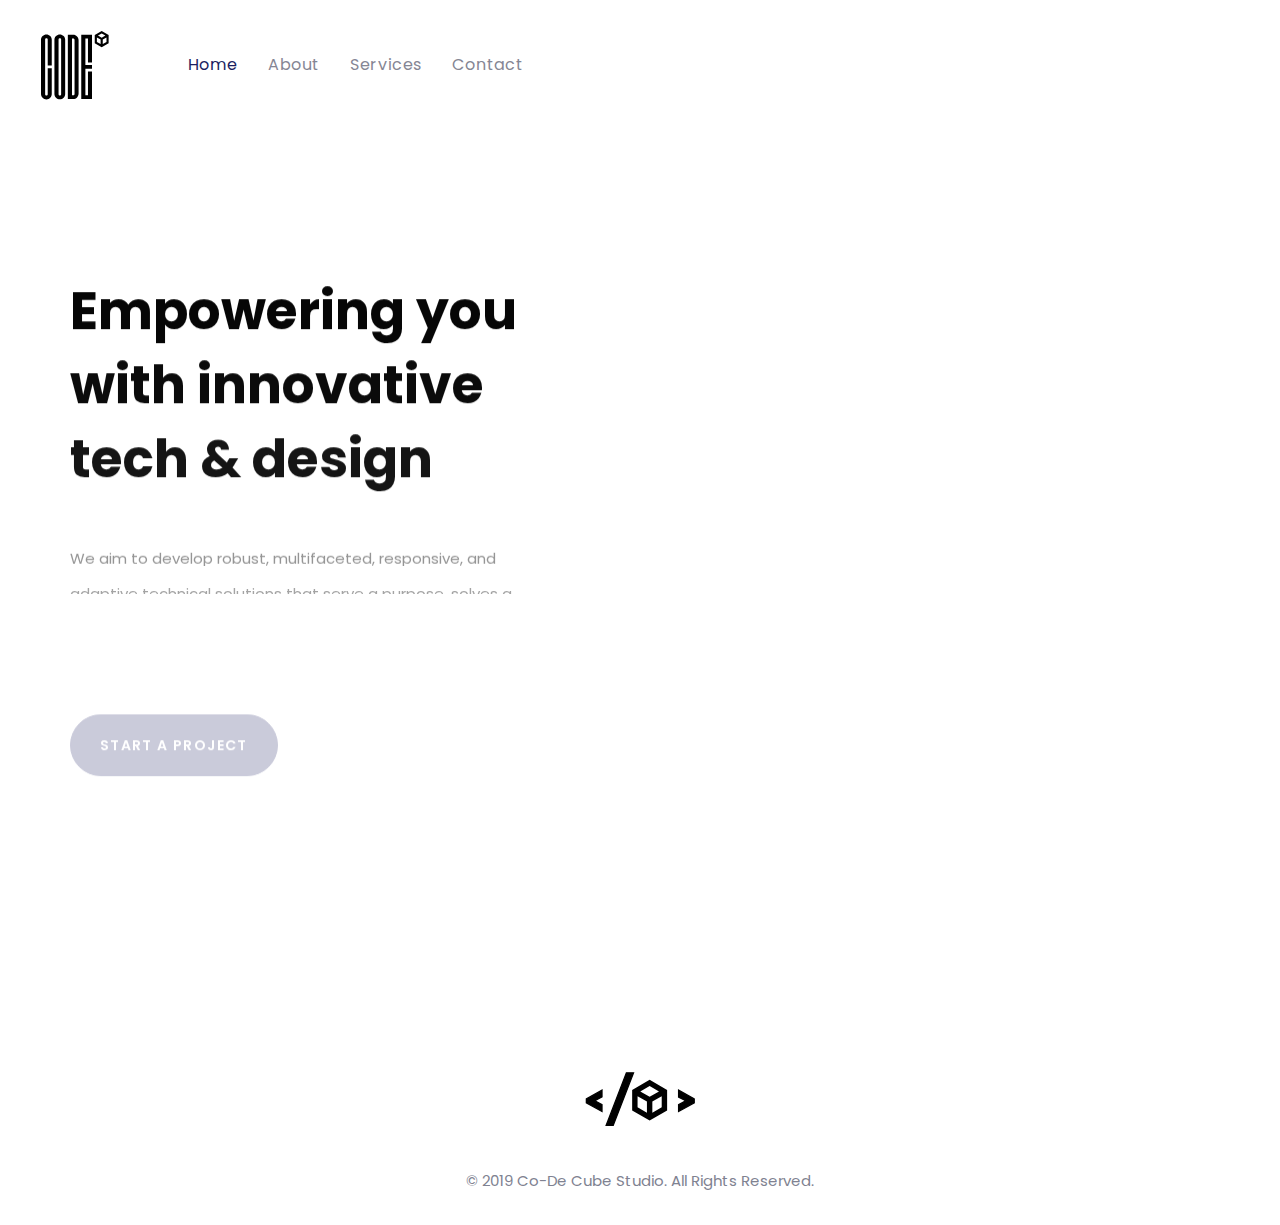
==== commit 84cbe258: "Nightly 1" ====
--- a/index.html
+++ b/index.html
@@ -37,7 +37,7 @@
 <div class="row mainbar-row align-items-lg-stretch px-4">
 <div class="col-auto pr-5">
 <div class="navbar-header">
-<a class="navbar-brand" href="index-creative.html" rel="home">
+<a class="navbar-brand" href="index.html" rel="home">
 <span class="navbar-brand-inner">
 <img class="logo-dark" src="assets/img/logo/logo-1.svg" alt="Co-De Cube Studio">
 <img class="logo-sticky" src="assets/img/logo/logo-1.svg" alt="Co-De Cube Studio">
